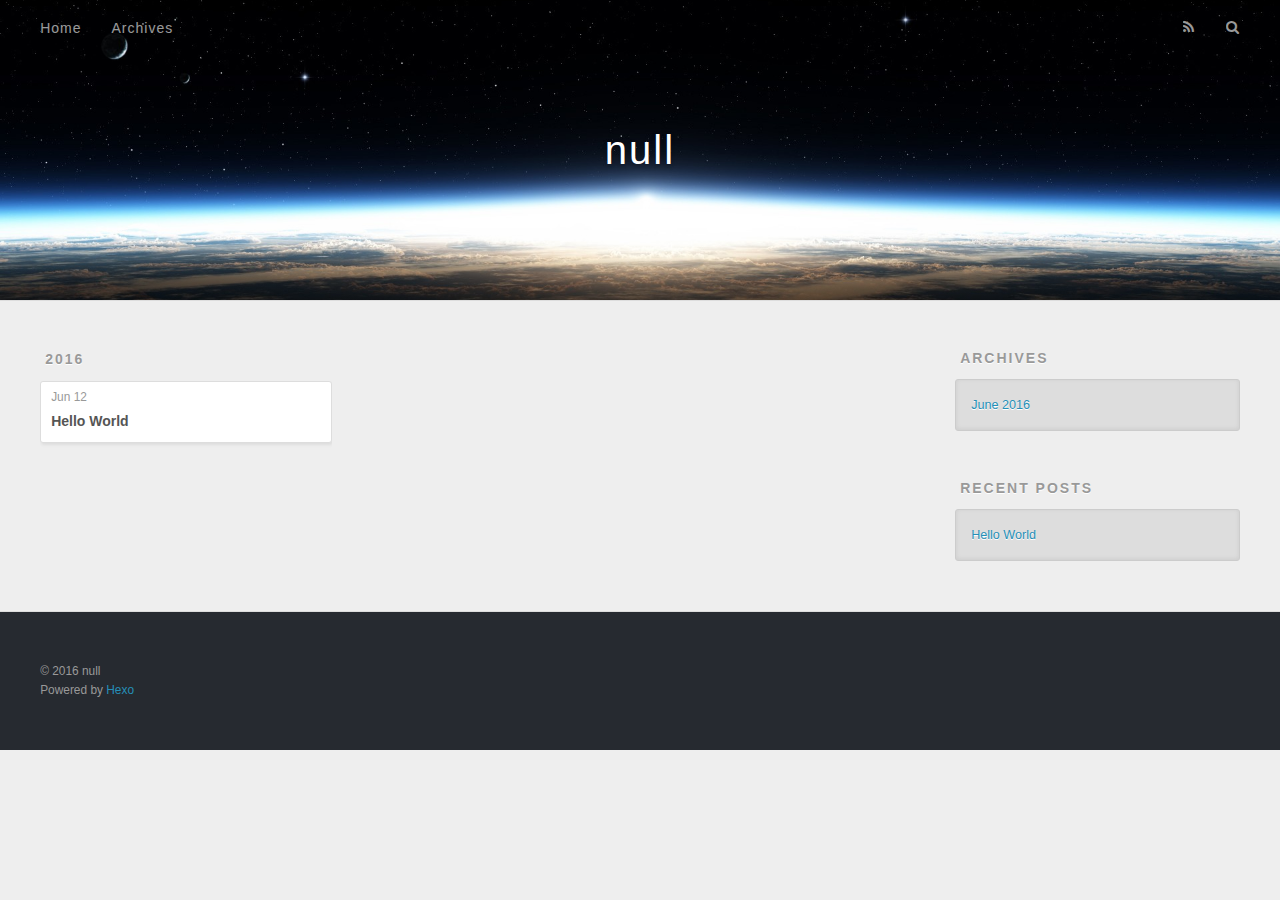
==== archives/index.html @ 7add610d "Site updated: 2016-06-12 22:07:04" ====
<!DOCTYPE html>
<html>
<head>
  <meta charset="utf-8">
  
  <title>Archives | null</title>
  <meta name="viewport" content="width=device-width, initial-scale=1, maximum-scale=1">
  <meta name="description">
<meta property="og:type" content="website">
<meta property="og:title">
<meta property="og:url" content="http://yoursite.com/archives/index.html">
<meta property="og:site_name">
<meta property="og:description">
<meta name="twitter:card" content="summary">
<meta name="twitter:title">
<meta name="twitter:description">
  
    <link rel="alternate" href="/atom.xml" title="null" type="application/atom+xml">
  
  
    <link rel="icon" href="/favicon.png">
  
  
    <link href="//fonts.googleapis.com/css?family=Source+Code+Pro" rel="stylesheet" type="text/css">
  
  <link rel="stylesheet" href="/css/style.css">
  

</head>

<body>
  <div id="container">
    <div id="wrap">
      <header id="header">
  <div id="banner"></div>
  <div id="header-outer" class="outer">
    <div id="header-title" class="inner">
      <h1 id="logo-wrap">
        <a href="/" id="logo">null</a>
      </h1>
      
    </div>
    <div id="header-inner" class="inner">
      <nav id="main-nav">
        <a id="main-nav-toggle" class="nav-icon"></a>
        
          <a class="main-nav-link" href="/">Home</a>
        
          <a class="main-nav-link" href="/archives">Archives</a>
        
      </nav>
      <nav id="sub-nav">
        
          <a id="nav-rss-link" class="nav-icon" href="/atom.xml" title="RSS Feed"></a>
        
        <a id="nav-search-btn" class="nav-icon" title="Search"></a>
      </nav>
      <div id="search-form-wrap">
        <form action="//google.com/search" method="get" accept-charset="UTF-8" class="search-form"><input type="search" name="q" results="0" class="search-form-input" placeholder="Search"><button type="submit" class="search-form-submit">&#xF002;</button><input type="hidden" name="sitesearch" value="http://yoursite.com"></form>
      </div>
    </div>
  </div>
</header>
      <div class="outer">
        <section id="main">
  
  
    
    
      
      
      <section class="archives-wrap">
        <div class="archive-year-wrap">
          <a href="/archives/2016" class="archive-year">2016</a>
        </div>
        <div class="archives">
    
    <article class="archive-article archive-type-post">
  <div class="archive-article-inner">
    <header class="archive-article-header">
      <a href="/2016/06/12/hello-world/" class="archive-article-date">
  <time datetime="2016-06-12T13:54:44.444Z" itemprop="datePublished">Jun 12</time>
</a>
      
  
    <h1 itemprop="name">
      <a class="archive-article-title" href="/2016/06/12/hello-world/">Hello World</a>
    </h1>
  

    </header>
  </div>
</article>
  
  
    </div></section>
  

</section>
        
          <aside id="sidebar">
  
    

  
    

  
    
  
    
  <div class="widget-wrap">
    <h3 class="widget-title">Archives</h3>
    <div class="widget">
      <ul class="archive-list"><li class="archive-list-item"><a class="archive-list-link" href="/archives/2016/06/">June 2016</a></li></ul>
    </div>
  </div>


  
    
  <div class="widget-wrap">
    <h3 class="widget-title">Recent Posts</h3>
    <div class="widget">
      <ul>
        
          <li>
            <a href="/2016/06/12/hello-world/">Hello World</a>
          </li>
        
      </ul>
    </div>
  </div>

  
</aside>
        
      </div>
      <footer id="footer">
  
  <div class="outer">
    <div id="footer-info" class="inner">
      &copy; 2016 null<br>
      Powered by <a href="http://hexo.io/" target="_blank">Hexo</a>
    </div>
  </div>
</footer>
    </div>
    <nav id="mobile-nav">
  
    <a href="/" class="mobile-nav-link">Home</a>
  
    <a href="/archives" class="mobile-nav-link">Archives</a>
  
</nav>
    

<script src="//ajax.googleapis.com/ajax/libs/jquery/2.0.3/jquery.min.js"></script>


  <link rel="stylesheet" href="/fancybox/jquery.fancybox.css">
  <script src="/fancybox/jquery.fancybox.pack.js"></script>


<script src="/js/script.js"></script>

  </div>
</body>
</html>
---- css/style.css ----
body {
  width: 100%;
}
body:before,
body:after {
  content: "";
  display: table;
}
body:after {
  clear: both;
}
html,
body,
div,
span,
applet,
object,
iframe,
h1,
h2,
h3,
h4,
h5,
h6,
p,
blockquote,
pre,
a,
abbr,
acronym,
address,
big,
cite,
code,
del,
dfn,
em,
img,
ins,
kbd,
q,
s,
samp,
small,
strike,
strong,
sub,
sup,
tt,
var,
dl,
dt,
dd,
ol,
ul,
li,
fieldset,
form,
label,
legend,
table,
caption,
tbody,
tfoot,
thead,
tr,
th,
td {
  margin: 0;
  padding: 0;
  border: 0;
  outline: 0;
  font-weight: inherit;
  font-style: inherit;
  font-family: inherit;
  font-size: 100%;
  vertical-align: baseline;
}
body {
  line-height: 1;
  color: #000;
  background: #fff;
}
ol,
ul {
  list-style: none;
}
table {
  border-collapse: separate;
  border-spacing: 0;
  vertical-align: middle;
}
caption,
th,
td {
  text-align: left;
  font-weight: normal;
  vertical-align: middle;
}
a img {
  border: none;
}
input,
button {
  margin: 0;
  padding: 0;
}
input::-moz-focus-inner,
button::-moz-focus-inner {
  border: 0;
  padding: 0;
}
@font-face {
  font-family: FontAwesome;
  font-style: normal;
  font-weight: normal;
  src: url("fonts/fontawesome-webfont.eot?v=#4.0.3");
  src: url("fonts/fontawesome-webfont.eot?#iefix&v=#4.0.3") format("embedded-opentype"), url("fonts/fontawesome-webfont.woff?v=#4.0.3") format("woff"), url("fonts/fontawesome-webfont.ttf?v=#4.0.3") format("truetype"), url("fonts/fontawesome-webfont.svg#fontawesomeregular?v=#4.0.3") format("svg");
}
html,
body,
#container {
  height: 100%;
}
body {
  background: #eee;
  font: 14px "Helvetica Neue", Helvetica, Arial, sans-serif;
  -webkit-text-size-adjust: 100%;
}
.outer {
  max-width: 1220px;
  margin: 0 auto;
  padding: 0 20px;
}
.outer:before,
.outer:after {
  content: "";
  display: table;
}
.outer:after {
  clear: both;
}
.inner {
  display: inline;
  float: left;
  width: 98.33333333333333%;
  margin: 0 0.833333333333333%;
}
.left,
.alignleft {
  float: left;
}
.right,
.alignright {
  float: right;
}
.clear {
  clear: both;
}
#container {
  position: relative;
}
.mobile-nav-on {
  overflow: hidden;
}
#wrap {
  height: 100%;
  width: 100%;
  position: absolute;
  top: 0;
  left: 0;
  -webkit-transition: 0.2s ease-out;
  -moz-transition: 0.2s ease-out;
  -ms-transition: 0.2s ease-out;
  transition: 0.2s ease-out;
  z-index: 1;
  background: #eee;
}
.mobile-nav-on #wrap {
  left: 280px;
}
@media screen and (min-width: 768px) {
  #main {
    display: inline;
    float: left;
    width: 73.33333333333333%;
    margin: 0 0.833333333333333%;
  }
}
.article-date,
.article-category-link,
.archive-year,
.widget-title {
  text-decoration: none;
  text-transform: uppercase;
  letter-spacing: 2px;
  color: #999;
  margin-bottom: 1em;
  margin-left: 5px;
  line-height: 1em;
  text-shadow: 0 1px #fff;
  font-weight: bold;
}
.article-inner,
.archive-article-inner {
  background: #fff;
  -webkit-box-shadow: 1px 2px 3px #ddd;
  box-shadow: 1px 2px 3px #ddd;
  border: 1px solid #ddd;
  -webkit-border-radius: 3px;
  border-radius: 3px;
}
.article-entry h1,
.widget h1 {
  font-size: 2em;
}
.article-entry h2,
.widget h2 {
  font-size: 1.5em;
}
.article-entry h3,
.widget h3 {
  font-size: 1.3em;
}
.article-entry h4,
.widget h4 {
  font-size: 1.2em;
}
.article-entry h5,
.widget h5 {
  font-size: 1em;
}
.article-entry h6,
.widget h6 {
  font-size: 1em;
  color: #999;
}
.article-entry hr,
.widget hr {
  border: 1px dashed #ddd;
}
.article-entry strong,
.widget strong {
  font-weight: bold;
}
.article-entry em,
.widget em,
.article-entry cite,
.widget cite {
  font-style: italic;
}
.article-entry sup,
.widget sup,
.article-entry sub,
.widget sub {
  font-size: 0.75em;
  line-height: 0;
  position: relative;
  vertical-align: baseline;
}
.article-entry sup,
.widget sup {
  top: -0.5em;
}
.article-entry sub,
.widget sub {
  bottom: -0.2em;
}
.article-entry small,
.widget small {
  font-size: 0.85em;
}
.article-entry acronym,
.widget acronym,
.article-entry abbr,
.widget abbr {
  border-bottom: 1px dotted;
}
.article-entry ul,
.widget ul,
.article-entry ol,
.widget ol,
.article-entry dl,
.widget dl {
  margin: 0 20px;
  line-height: 1.6em;
}
.article-entry ul ul,
.widget ul ul,
.article-entry ol ul,
.widget ol ul,
.article-entry ul ol,
.widget ul ol,
.article-entry ol ol,
.widget ol ol {
  margin-top: 0;
  margin-bottom: 0;
}
.article-entry ul,
.widget ul {
  list-style: disc;
}
.article-entry ol,
.widget ol {
  list-style: decimal;
}
.article-entry dt,
.widget dt {
  font-weight: bold;
}
#header {
  height: 300px;
  position: relative;
  border-bottom: 1px solid #ddd;
}
#header:before,
#header:after {
  content: "";
  position: absolute;
  left: 0;
  right: 0;
  height: 40px;
}
#header:before {
  top: 0;
  background: -webkit-linear-gradient(rgba(0,0,0,0.2), transparent);
  background: -moz-linear-gradient(rgba(0,0,0,0.2), transparent);
  background: -ms-linear-gradient(rgba(0,0,0,0.2), transparent);
  background: linear-gradient(rgba(0,0,0,0.2), transparent);
}
#header:after {
  bottom: 0;
  background: -webkit-linear-gradient(transparent, rgba(0,0,0,0.2));
  background: -moz-linear-gradient(transparent, rgba(0,0,0,0.2));
  background: -ms-linear-gradient(transparent, rgba(0,0,0,0.2));
  background: linear-gradient(transparent, rgba(0,0,0,0.2));
}
#header-outer {
  height: 100%;
  position: relative;
}
#header-inner {
  position: relative;
  overflow: hidden;
}
#banner {
  position: absolute;
  top: 0;
  left: 0;
  width: 100%;
  height: 100%;
  background: url("images/banner.jpg") center #000;
  -webkit-background-size: cover;
  -moz-background-size: cover;
  background-size: cover;
  z-index: -1;
}
#header-title {
  text-align: center;
  height: 40px;
  position: absolute;
  top: 50%;
  left: 0;
  margin-top: -20px;
}
#logo,
#subtitle {
  text-decoration: none;
  color: #fff;
  font-weight: 300;
  text-shadow: 0 1px 4px rgba(0,0,0,0.3);
}
#logo {
  font-size: 40px;
  line-height: 40px;
  letter-spacing: 2px;
}
#subtitle {
  font-size: 16px;
  line-height: 16px;
  letter-spacing: 1px;
}
#subtitle-wrap {
  margin-top: 16px;
}
#main-nav {
  float: left;
  margin-left: -15px;
}
.nav-icon,
.main-nav-link {
  float: left;
  color: #fff;
  opacity: 0.6;
  text-decoration: none;
  text-shadow: 0 1px rgba(0,0,0,0.2);
  -webkit-transition: opacity 0.2s;
  -moz-transition: opacity 0.2s;
  -ms-transition: opacity 0.2s;
  transition: opacity 0.2s;
  display: block;
  padding: 20px 15px;
}
.nav-icon:hover,
.main-nav-link:hover {
  opacity: 1;
}
.nav-icon {
  font-family: FontAwesome;
  text-align: center;
  font-size: 14px;
  width: 14px;
  height: 14px;
  padding: 20px 15px;
  position: relative;
  cursor: pointer;
}
.main-nav-link {
  font-weight: 300;
  letter-spacing: 1px;
}
@media screen and (max-width: 479px) {
  .main-nav-link {
    display: none;
  }
}
#main-nav-toggle {
  display: none;
}
#main-nav-toggle:before {
  content: "\f0c9";
}
@media screen and (max-width: 479px) {
  #main-nav-toggle {
    display: block;
  }
}
#sub-nav {
  float: right;
  margin-right: -15px;
}
#nav-rss-link:before {
  content: "\f09e";
}
#nav-search-btn:before {
  content: "\f002";
}
#search-form-wrap {
  position: absolute;
  top: 15px;
  width: 150px;
  height: 30px;
  right: -150px;
  opacity: 0;
  -webkit-transition: 0.2s ease-out;
  -moz-transition: 0.2s ease-out;
  -ms-transition: 0.2s ease-out;
  transition: 0.2s ease-out;
}
#search-form-wrap.on {
  opacity: 1;
  right: 0;
}
@media screen and (max-width: 479px) {
  #search-form-wrap {
    width: 100%;
    right: -100%;
  }
}
.search-form {
  position: absolute;
  top: 0;
  left: 0;
  right: 0;
  background: #fff;
  padding: 5px 15px;
  -webkit-border-radius: 15px;
  border-radius: 15px;
  -webkit-box-shadow: 0 0 10px rgba(0,0,0,0.3);
  box-shadow: 0 0 10px rgba(0,0,0,0.3);
}
.search-form-input {
  border: none;
  background: none;
  color: #555;
  width: 100%;
  font: 13px "Helvetica Neue", Helvetica, Arial, sans-serif;
  outline: none;
}
.search-form-input::-webkit-search-results-decoration,
.search-form-input::-webkit-search-cancel-button {
  -webkit-appearance: none;
}
.search-form-submit {
  position: absolute;
  top: 50%;
  right: 10px;
  margin-top: -7px;
  font: 13px FontAwesome;
  border: none;
  background: none;
  color: #bbb;
  cursor: pointer;
}
.search-form-submit:hover,
.search-form-submit:focus {
  color: #777;
}
.article {
  margin: 50px 0;
}
.article-inner {
  overflow: hidden;
}
.article-meta:before,
.article-meta:after {
  content: "";
  display: table;
}
.article-meta:after {
  clear: both;
}
.article-date {
  float: left;
}
.article-category {
  float: left;
  line-height: 1em;
  color: #ccc;
  text-shadow: 0 1px #fff;
  margin-left: 8px;
}
.article-category:before {
  content: "\2022";
}
.article-category-link {
  margin: 0 12px 1em;
}
.article-header {
  padding: 20px 20px 0;
}
.article-title {
  text-decoration: none;
  font-size: 2em;
  font-weight: bold;
  color: #555;
  line-height: 1.1em;
  -webkit-transition: color 0.2s;
  -moz-transition: color 0.2s;
  -ms-transition: color 0.2s;
  transition: color 0.2s;
}
a.article-title:hover {
  color: #258fb8;
}
.article-entry {
  color: #555;
  padding: 0 20px;
}
.article-entry:before,
.article-entry:after {
  content: "";
  display: table;
}
.article-entry:after {
  clear: both;
}
.article-entry p,
.article-entry table {
  line-height: 1.6em;
  margin: 1.6em 0;
}
.article-entry h1,
.article-entry h2,
.article-entry h3,
.article-entry h4,
.article-entry h5,
.article-entry h6 {
  font-weight: bold;
}
.article-entry h1,
.article-entry h2,
.article-entry h3,
.article-entry h4,
.article-entry h5,
.article-entry h6 {
  line-height: 1.1em;
  margin: 1.1em 0;
}
.article-entry a {
  color: #258fb8;
  text-decoration: none;
}
.article-entry a:hover {
  text-decoration: underline;
}
.article-entry ul,
.article-entry ol,
.article-entry dl {
  margin-top: 1.6em;
  margin-bottom: 1.6em;
}
.article-entry img,
.article-entry video {
  max-width: 100%;
  height: auto;
  display: block;
  margin: auto;
}
.article-entry iframe {
  border: none;
}
.article-entry table {
  width: 100%;
  border-collapse: collapse;
  border-spacing: 0;
}
.article-entry th {
  font-weight: bold;
  border-bottom: 3px solid #ddd;
  padding-bottom: 0.5em;
}
.article-entry td {
  border-bottom: 1px solid #ddd;
  padding: 10px 0;
}
.article-entry blockquote {
  font-family: Georgia, "Times New Roman", serif;
  font-size: 1.4em;
  margin: 1.6em 20px;
  text-align: center;
}
.article-entry blockquote footer {
  font-size: 14px;
  margin: 1.6em 0;
  font-family: "Helvetica Neue", Helvetica, Arial, sans-serif;
}
.article-entry blockquote footer cite:before {
  content: "—";
  padding: 0 0.5em;
}
.article-entry .pullquote {
  text-align: left;
  width: 45%;
  margin: 0;
}
.article-entry .pullquote.left {
  margin-left: 0.5em;
  margin-right: 1em;
}
.article-entry .pullquote.right {
  margin-right: 0.5em;
  margin-left: 1em;
}
.article-entry .caption {
  color: #999;
  display: block;
  font-size: 0.9em;
  margin-top: 0.5em;
  position: relative;
  text-align: center;
}
.article-entry .video-container {
  position: relative;
  padding-top: 56.25%;
  height: 0;
  overflow: hidden;
}
.article-entry .video-container iframe,
.article-entry .video-container object,
.article-entry .video-container embed {
  position: absolute;
  top: 0;
  left: 0;
  width: 100%;
  height: 100%;
  margin-top: 0;
}
.article-more-link a {
  display: inline-block;
  line-height: 1em;
  padding: 6px 15px;
  -webkit-border-radius: 15px;
  border-radius: 15px;
  background: #eee;
  color: #999;
  text-shadow: 0 1px #fff;
  text-decoration: none;
}
.article-more-link a:hover {
  background: #258fb8;
  color: #fff;
  text-decoration: none;
  text-shadow: 0 1px #1e7293;
}
.article-footer {
  font-size: 0.85em;
  line-height: 1.6em;
  border-top: 1px solid #ddd;
  padding-top: 1.6em;
  margin: 0 20px 20px;
}
.article-footer:before,
.article-footer:after {
  content: "";
  display: table;
}
.article-footer:after {
  clear: both;
}
.article-footer a {
  color: #999;
  text-decoration: none;
}
.article-footer a:hover {
  color: #555;
}
.article-tag-list-item {
  float: left;
  margin-right: 10px;
}
.article-tag-list-link:before {
  content: "#";
}
.article-comment-link {
  float: right;
}
.article-comment-link:before {
  content: "\f075";
  font-family: FontAwesome;
  padding-right: 8px;
}
.article-share-link {
  cursor: pointer;
  float: right;
  margin-left: 20px;
}
.article-share-link:before {
  content: "\f064";
  font-family: FontAwesome;
  padding-right: 6px;
}
#article-nav {
  position: relative;
}
#article-nav:before,
#article-nav:after {
  content: "";
  display: table;
}
#article-nav:after {
  clear: both;
}
@media screen and (min-width: 768px) {
  #article-nav {
    margin: 50px 0;
  }
  #article-nav:before {
    width: 8px;
    height: 8px;
    position: absolute;
    top: 50%;
    left: 50%;
    margin-top: -4px;
    margin-left: -4px;
    content: "";
    -webkit-border-radius: 50%;
    border-radius: 50%;
    background: #ddd;
    -webkit-box-shadow: 0 1px 2px #fff;
    box-shadow: 0 1px 2px #fff;
  }
}
.article-nav-link-wrap {
  text-decoration: none;
  text-shadow: 0 1px #fff;
  color: #999;
  -webkit-box-sizing: border-box;
  -moz-box-sizing: border-box;
  box-sizing: border-box;
  margin-top: 50px;
  text-align: center;
  display: block;
}
.article-nav-link-wrap:hover {
  color: #555;
}
@media screen and (min-width: 768px) {
  .article-nav-link-wrap {
    width: 50%;
    margin-top: 0;
  }
}
@media screen and (min-width: 768px) {
  #article-nav-newer {
    float: left;
    text-align: right;
    padding-right: 20px;
  }
}
@media screen and (min-width: 768px) {
  #article-nav-older {
    float: right;
    text-align: left;
    padding-left: 20px;
  }
}
.article-nav-caption {
  text-transform: uppercase;
  letter-spacing: 2px;
  color: #ddd;
  line-height: 1em;
  font-weight: bold;
}
#article-nav-newer .article-nav-caption {
  margin-right: -2px;
}
.article-nav-title {
  font-size: 0.85em;
  line-height: 1.6em;
  margin-top: 0.5em;
}
.article-share-box {
  position: absolute;
  display: none;
  background: #fff;
  -webkit-box-shadow: 1px 2px 10px rgba(0,0,0,0.2);
  box-shadow: 1px 2px 10px rgba(0,0,0,0.2);
  -webkit-border-radius: 3px;
  border-radius: 3px;
  margin-left: -145px;
  overflow: hidden;
  z-index: 1;
}
.article-share-box.on {
  display: block;
}
.article-share-input {
  width: 100%;
  background: none;
  -webkit-box-sizing: border-box;
  -moz-box-sizing: border-box;
  box-sizing: border-box;
  font: 14px "Helvetica Neue", Helvetica, Arial, sans-serif;
  padding: 0 15px;
  color: #555;
  outline: none;
  border: 1px solid #ddd;
  -webkit-border-radius: 3px 3px 0 0;
  border-radius: 3px 3px 0 0;
  height: 36px;
  line-height: 36px;
}
.article-share-links {
  background: #eee;
}
.article-share-links:before,
.article-share-links:after {
  content: "";
  display: table;
}
.article-share-links:after {
  clear: both;
}
.article-share-twitter,
.article-share-facebook,
.article-share-pinterest,
.article-share-google {
  width: 50px;
  height: 36px;
  display: block;
  float: left;
  position: relative;
  color: #999;
  text-shadow: 0 1px #fff;
}
.article-share-twitter:before,
.article-share-facebook:before,
.article-share-pinterest:before,
.article-share-google:before {
  font-size: 20px;
  font-family: FontAwesome;
  width: 20px;
  height: 20px;
  position: absolute;
  top: 50%;
  left: 50%;
  margin-top: -10px;
  margin-left: -10px;
  text-align: center;
}
.article-share-twitter:hover,
.article-share-facebook:hover,
.article-share-pinterest:hover,
.article-share-google:hover {
  color: #fff;
}
.article-share-twitter:before {
  content: "\f099";
}
.article-share-twitter:hover {
  background: #00aced;
  text-shadow: 0 1px #008abe;
}
.article-share-facebook:before {
  content: "\f09a";
}
.article-share-facebook:hover {
  background: #3b5998;
  text-shadow: 0 1px #2f477a;
}
.article-share-pinterest:before {
  content: "\f0d2";
}
.article-share-pinterest:hover {
  background: #cb2027;
  text-shadow: 0 1px #a21a1f;
}
.article-share-google:before {
  content: "\f0d5";
}
.article-share-google:hover {
  background: #dd4b39;
  text-shadow: 0 1px #be3221;
}
.article-gallery {
  background: #000;
  position: relative;
}
.article-gallery-photos {
  position: relative;
  overflow: hidden;
}
.article-gallery-img {
  display: none;
  max-width: 100%;
}
.article-gallery-img:first-child {
  display: block;
}
.article-gallery-img.loaded {
  position: absolute;
  display: block;
}
.article-gallery-img img {
  display: block;
  max-width: 100%;
  margin: 0 auto;
}
#comments {
  background: #fff;
  -webkit-box-shadow: 1px 2px 3px #ddd;
  box-shadow: 1px 2px 3px #ddd;
  padding: 20px;
  border: 1px solid #ddd;
  -webkit-border-radius: 3px;
  border-radius: 3px;
  margin: 50px 0;
}
#comments a {
  color: #258fb8;
}
.archives-wrap {
  margin: 50px 0;
}
.archives:before,
.archives:after {
  content: "";
  display: table;
}
.archives:after {
  clear: both;
}
.archive-year-wrap {
  margin-bottom: 1em;
}
.archives {
  -webkit-column-gap: 10px;
  -moz-column-gap: 10px;
  column-gap: 10px;
}
@media screen and (min-width: 480px) and (max-width: 767px) {
  .archives {
    -webkit-column-count: 2;
    -moz-column-count: 2;
    column-count: 2;
  }
}
@media screen and (min-width: 768px) {
  .archives {
    -webkit-column-count: 3;
    -moz-column-count: 3;
    column-count: 3;
  }
}
.archive-article {
  -webkit-column-break-inside: avoid;
  page-break-inside: avoid;
  overflow: hidden;
  break-inside: avoid-column;
}
.archive-article-inner {
  padding: 10px;
  margin-bottom: 15px;
}
.archive-article-title {
  text-decoration: none;
  font-weight: bold;
  color: #555;
  -webkit-transition: color 0.2s;
  -moz-transition: color 0.2s;
  -ms-transition: color 0.2s;
  transition: color 0.2s;
  line-height: 1.6em;
}
.archive-article-title:hover {
  color: #258fb8;
}
.archive-article-footer {
  margin-top: 1em;
}
.archive-article-date {
  color: #999;
  text-decoration: none;
  font-size: 0.85em;
  line-height: 1em;
  margin-bottom: 0.5em;
  display: block;
}
#page-nav {
  margin: 50px auto;
  background: #fff;
  -webkit-box-shadow: 1px 2px 3px #ddd;
  box-shadow: 1px 2px 3px #ddd;
  border: 1px solid #ddd;
  -webkit-border-radius: 3px;
  border-radius: 3px;
  text-align: center;
  color: #999;
  overflow: hidden;
}
#page-nav:before,
#page-nav:after {
  content: "";
  display: table;
}
#page-nav:after {
  clear: both;
}
#page-nav a,
#page-nav span {
  padding: 10px 20px;
  line-height: 1;
  height: 2ex;
}
#page-nav a {
  color: #999;
  text-decoration: none;
}
#page-nav a:hover {
  background: #999;
  color: #fff;
}
#page-nav .prev {
  float: left;
}
#page-nav .next {
  float: right;
}
#page-nav .page-number {
  display: inline-block;
}
@media screen and (max-width: 479px) {
  #page-nav .page-number {
    display: none;
  }
}
#page-nav .current {
  color: #555;
  font-weight: bold;
}
#page-nav .space {
  color: #ddd;
}
#footer {
  background: #262a30;
  padding: 50px 0;
  border-top: 1px solid #ddd;
  color: #999;
}
#footer a {
  color: #258fb8;
  text-decoration: none;
}
#footer a:hover {
  text-decoration: underline;
}
#footer-info {
  line-height: 1.6em;
  font-size: 0.85em;
}
.article-entry pre,
.article-entry .highlight {
  background: #2d2d2d;
  margin: 0 -20px;
  padding: 15px 20px;
  border-style: solid;
  border-color: #ddd;
  border-width: 1px 0;
  overflow: auto;
  color: #ccc;
  line-height: 22.400000000000002px;
}
.article-entry .highlight .gutter pre,
.article-entry .gist .gist-file .gist-data .line-numbers {
  color: #666;
  font-size: 0.85em;
}
.article-entry pre,
.article-entry code {
  font-family: "Source Code Pro", Consolas, Monaco, Menlo, Consolas, monospace;
}
.article-entry code {
  background: #eee;
  text-shadow: 0 1px #fff;
  padding: 0 0.3em;
}
.article-entry pre code {
  background: none;
  text-shadow: none;
  padding: 0;
}
.article-entry .highlight pre {
  border: none;
  margin: 0;
  padding: 0;
}
.article-entry .highlight table {
  margin: 0;
  width: auto;
}
.article-entry .highlight td {
  border: none;
  padding: 0;
}
.article-entry .highlight figcaption {
  font-size: 0.85em;
  color: #999;
  line-height: 1em;
  margin-bottom: 1em;
}
.article-entry .highlight figcaption:before,
.article-entry .highlight figcaption:after {
  content: "";
  display: table;
}
.article-entry .highlight figcaption:after {
  clear: both;
}
.article-entry .highlight figcaption a {
  float: right;
}
.article-entry .highlight .gutter pre {
  text-align: right;
  padding-right: 20px;
}
.article-entry .highlight .line {
  height: 22.400000000000002px;
}
.article-entry .gist {
  margin: 0 -20px;
  border-style: solid;
  border-color: #ddd;
  border-width: 1px 0;
  background: #2d2d2d;
  padding: 15px 20px 15px 0;
}
.article-entry .gist .gist-file {
  border: none;
  font-family: "Source Code Pro", Consolas, Monaco, Menlo, Consolas, monospace;
  margin: 0;
}
.article-entry .gist .gist-file .gist-data {
  background: none;
  border: none;
}
.article-entry .gist .gist-file .gist-data .line-numbers {
  background: none;
  border: none;
  padding: 0 20px 0 0;
}
.article-entry .gist .gist-file .gist-data .line-data {
  padding: 0 !important;
}
.article-entry .gist .gist-file .highlight {
  margin: 0;
  padding: 0;
  border: none;
}
.article-entry .gist .gist-file .gist-meta {
  background: #2d2d2d;
  color: #999;
  font: 0.85em "Helvetica Neue", Helvetica, Arial, sans-serif;
  text-shadow: 0 0;
  padding: 0;
  margin-top: 1em;
  margin-left: 20px;
}
.article-entry .gist .gist-file .gist-meta a {
  color: #258fb8;
  font-weight: normal;
}
.article-entry .gist .gist-file .gist-meta a:hover {
  text-decoration: underline;
}
pre .comment,
pre .title {
  color: #999;
}
pre .variable,
pre .attribute,
pre .tag,
pre .regexp,
pre .ruby .constant,
pre .xml .tag .title,
pre .xml .pi,
pre .xml .doctype,
pre .html .doctype,
pre .css .id,
pre .css .class,
pre .css .pseudo {
  color: #f2777a;
}
pre .number,
pre .preprocessor,
pre .built_in,
pre .literal,
pre .params,
pre .constant {
  color: #f99157;
}
pre .class,
pre .ruby .class .title,
pre .css .rules .attribute {
  color: #9c9;
}
pre .string,
pre .value,
pre .inheritance,
pre .header,
pre .ruby .symbol,
pre .xml .cdata {
  color: #9c9;
}
pre .css .hexcolor {
  color: #6cc;
}
pre .function,
pre .python .decorator,
pre .python .title,
pre .ruby .function .title,
pre .ruby .title .keyword,
pre .perl .sub,
pre .javascript .title,
pre .coffeescript .title {
  color: #69c;
}
pre .keyword,
pre .javascript .function {
  color: #c9c;
}
@media screen and (max-width: 479px) {
  #mobile-nav {
    position: absolute;
    top: 0;
    left: 0;
    width: 280px;
    height: 100%;
    background: #191919;
    border-right: 1px solid #fff;
  }
}
@media screen and (max-width: 479px) {
  .mobile-nav-link {
    display: block;
    color: #999;
    text-decoration: none;
    padding: 15px 20px;
    font-weight: bold;
  }
  .mobile-nav-link:hover {
    color: #fff;
  }
}
@media screen and (min-width: 768px) {
  #sidebar {
    display: inline;
    float: left;
    width: 23.333333333333332%;
    margin: 0 0.833333333333333%;
  }
}
.widget-wrap {
  margin: 50px 0;
}
.widget {
  color: #777;
  text-shadow: 0 1px #fff;
  background: #ddd;
  -webkit-box-shadow: 0 -1px 4px #ccc inset;
  box-shadow: 0 -1px 4px #ccc inset;
  border: 1px solid #ccc;
  padding: 15px;
  -webkit-border-radius: 3px;
  border-radius: 3px;
}
.widget a {
  color: #258fb8;
  text-decoration: none;
}
.widget a:hover {
  text-decoration: underline;
}
.widget ul ul,
.widget ol ul,
.widget dl ul,
.widget ul ol,
.widget ol ol,
.widget dl ol,
.widget ul dl,
.widget ol dl,
.widget dl dl {
  margin-left: 15px;
  list-style: disc;
}
.widget {
  line-height: 1.6em;
  word-wrap: break-word;
  font-size: 0.9em;
}
.widget ul,
.widget ol {
  list-style: none;
  margin: 0;
}
.widget ul ul,
.widget ol ul,
.widget ul ol,
.widget ol ol {
  margin: 0 20px;
}
.widget ul ul,
.widget ol ul {
  list-style: disc;
}
.widget ul ol,
.widget ol ol {
  list-style: decimal;
}
.category-list-count,
.tag-list-count,
.archive-list-count {
  padding-left: 5px;
  color: #999;
  font-size: 0.85em;
}
.category-list-count:before,
.tag-list-count:before,
.archive-list-count:before {
  content: "(";
}
.category-list-count:after,
.tag-list-count:after,
.archive-list-count:after {
  content: ")";
}
.tagcloud a {
  margin-right: 5px;
  display: inline-block;
}
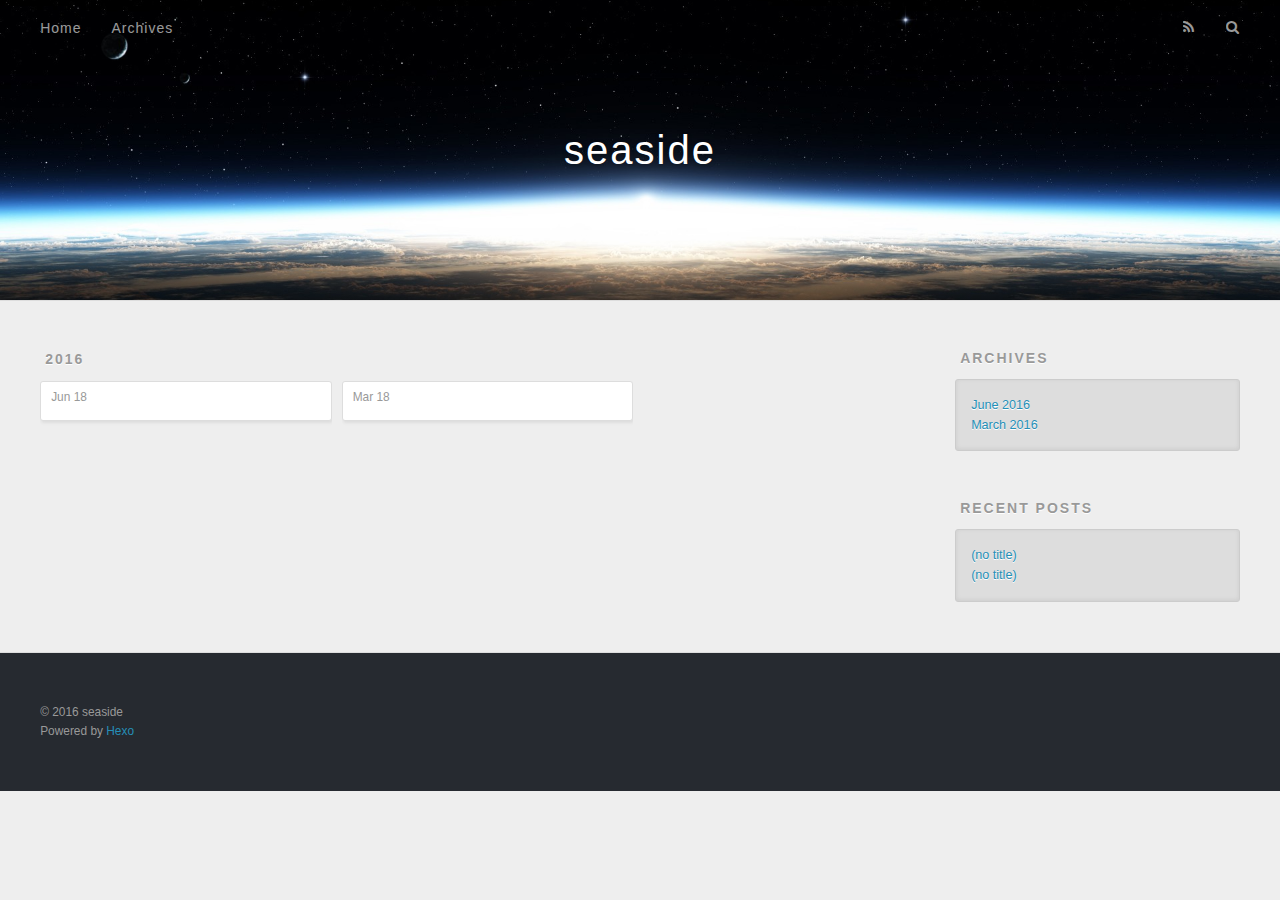
==== commit 820a6c91: "Site updated: 2016-06-18 19:48:52" ====
--- a/archives/index.html
+++ b/archives/index.html
@@ -3,19 +3,19 @@
 <head>
   <meta charset="utf-8">
   
-  <title>Archives | null</title>
+  <title>Archives | seaside</title>
   <meta name="viewport" content="width=device-width, initial-scale=1, maximum-scale=1">
   <meta name="description">
 <meta property="og:type" content="website">
-<meta property="og:title">
+<meta property="og:title" content="seaside">
 <meta property="og:url" content="http://yoursite.com/archives/index.html">
-<meta property="og:site_name">
+<meta property="og:site_name" content="seaside">
 <meta property="og:description">
 <meta name="twitter:card" content="summary">
-<meta name="twitter:title">
+<meta name="twitter:title" content="seaside">
 <meta name="twitter:description">
   
-    <link rel="alternate" href="/atom.xml" title="null" type="application/atom+xml">
+    <link rel="alternate" href="/atom.xml" title="seaside" type="application/atom+xml">
   
   
     <link rel="icon" href="/favicon.png">
@@ -36,7 +36,7 @@
   <div id="header-outer" class="outer">
     <div id="header-title" class="inner">
       <h1 id="logo-wrap">
-        <a href="/" id="logo">null</a>
+        <a href="/" id="logo">seaside</a>
       </h1>
       
     </div>
@@ -78,16 +78,23 @@
     <article class="archive-article archive-type-post">
   <div class="archive-article-inner">
     <header class="archive-article-header">
-      <a href="/2016/06/12/hello-world/" class="archive-article-date">
-  <time datetime="2016-06-12T13:54:44.444Z" itemprop="datePublished">Jun 12</time>
+      <a href="/2016/06/18/introduce/" class="archive-article-date">
+  <time datetime="2016-06-18T11:08:18.186Z" itemprop="datePublished">Jun 18</time>
 </a>
       
+    </header>
+  </div>
+</article>
   
-    <h1 itemprop="name">
-      <a class="archive-article-title" href="/2016/06/12/hello-world/">Hello World</a>
-    </h1>
-  
-
+    
+    
+    <article class="archive-article archive-type-post">
+  <div class="archive-article-inner">
+    <header class="archive-article-header">
+      <a href="/2016/03/18/findgl/" class="archive-article-date">
+  <time datetime="2016-03-18T06:54:05.000Z" itemprop="datePublished">Mar 18</time>
+</a>
+      
     </header>
   </div>
 </article>
@@ -112,7 +119,7 @@
   <div class="widget-wrap">
     <h3 class="widget-title">Archives</h3>
     <div class="widget">
-      <ul class="archive-list"><li class="archive-list-item"><a class="archive-list-link" href="/archives/2016/06/">June 2016</a></li></ul>
+      <ul class="archive-list"><li class="archive-list-item"><a class="archive-list-link" href="/archives/2016/06/">June 2016</a></li><li class="archive-list-item"><a class="archive-list-link" href="/archives/2016/03/">March 2016</a></li></ul>
     </div>
   </div>
 
@@ -125,7 +132,11 @@
       <ul>
         
           <li>
-            <a href="/2016/06/12/hello-world/">Hello World</a>
+            <a href="/2016/06/18/introduce/">(no title)</a>
+          </li>
+        
+          <li>
+            <a href="/2016/03/18/findgl/">(no title)</a>
           </li>
         
       </ul>
@@ -140,7 +151,7 @@
   
   <div class="outer">
     <div id="footer-info" class="inner">
-      &copy; 2016 null<br>
+      &copy; 2016 seaside<br>
       Powered by <a href="http://hexo.io/" target="_blank">Hexo</a>
     </div>
   </div>
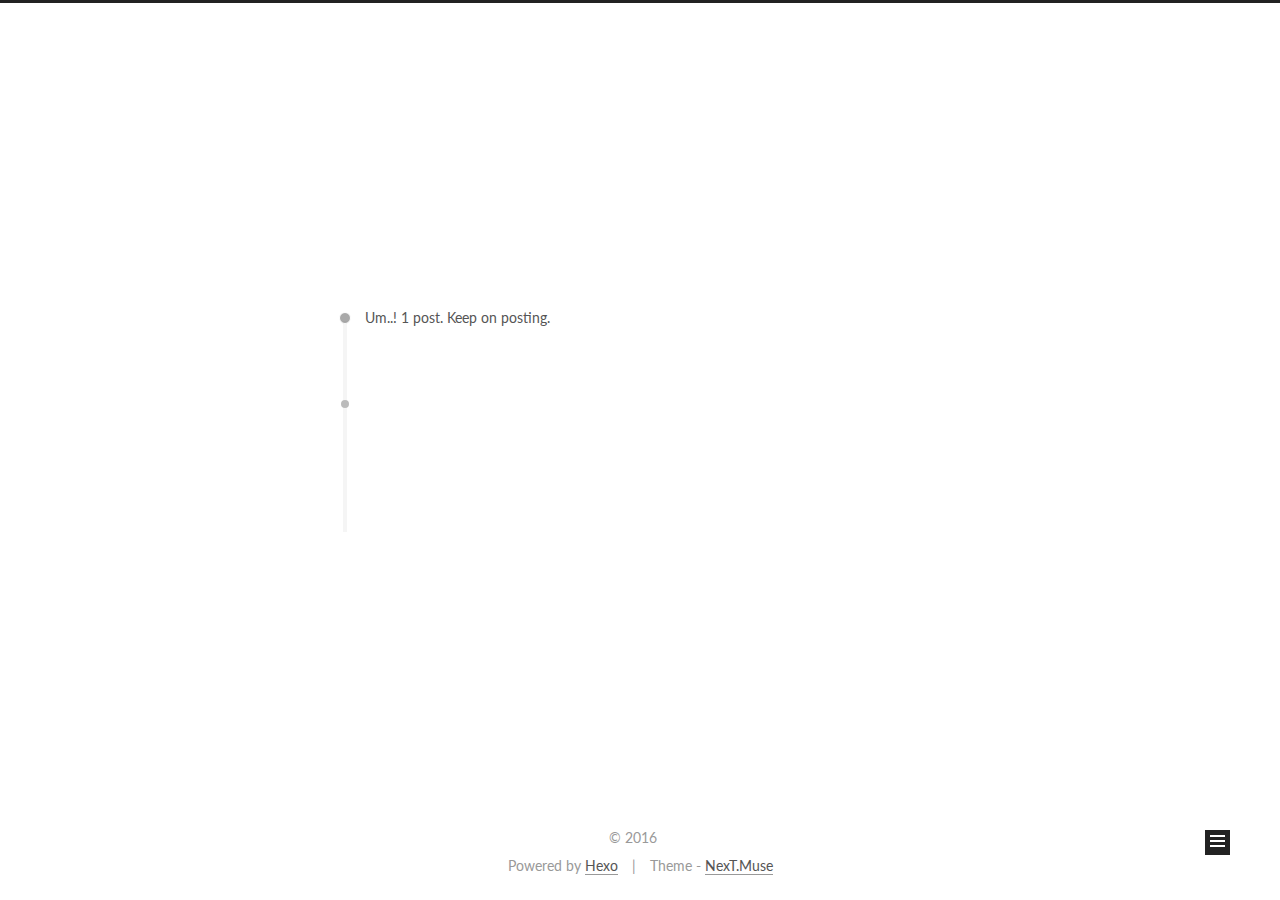
==== commit 50d6b0fc: "Site updated: 2016-06-18 21:55:12" ====
--- a/archives/index.html
+++ b/archives/index.html
@@ -1,11 +1,90 @@
-<!DOCTYPE html>
-<html>
+<!doctype html>
+
+
+
+  
+
+
+<html class="theme-next muse use-motion">
 <head>
-  <meta charset="utf-8">
-  
-  <title>Archives | seaside</title>
-  <meta name="viewport" content="width=device-width, initial-scale=1, maximum-scale=1">
-  <meta name="description">
+  <meta charset="UTF-8"/>
+<meta http-equiv="X-UA-Compatible" content="IE=edge,chrome=1" />
+<meta name="viewport" content="width=device-width, initial-scale=1, maximum-scale=1"/>
+
+
+
+<meta http-equiv="Cache-Control" content="no-transform" />
+<meta http-equiv="Cache-Control" content="no-siteapp" />
+
+
+
+
+
+
+
+
+
+
+
+
+  
+  
+  <link href="/vendors/fancybox/source/jquery.fancybox.css?v=2.1.5" rel="stylesheet" type="text/css" />
+
+
+
+
+  
+  
+  
+  
+
+  
+    
+    
+  
+
+  
+
+  
+
+  
+
+  
+
+  
+    
+    
+    <link href="//fonts.googleapis.com/css?family=Lato:300,300italic,400,400italic,700,700italic&subset=latin,latin-ext" rel="stylesheet" type="text/css">
+  
+
+
+
+
+
+
+<link href="/vendors/font-awesome/css/font-awesome.min.css?v=4.4.0" rel="stylesheet" type="text/css" />
+
+<link href="/css/main.css?v=5.0.1" rel="stylesheet" type="text/css" />
+
+
+  <meta name="keywords" content="Hexo, NexT" />
+
+
+
+
+
+
+
+
+  <link rel="shortcut icon" type="image/x-icon" href="/favicon.ico?v=5.0.1" />
+
+
+
+
+
+
+<meta name="description">
 <meta property="og:type" content="website">
 <meta property="og:title" content="seaside">
 <meta property="og:url" content="http://yoursite.com/archives/index.html">
@@ -14,167 +93,370 @@
 <meta name="twitter:card" content="summary">
 <meta name="twitter:title" content="seaside">
 <meta name="twitter:description">
-  
-    <link rel="alternate" href="/atom.xml" title="seaside" type="application/atom+xml">
-  
-  
-    <link rel="icon" href="/favicon.png">
-  
-  
-    <link href="//fonts.googleapis.com/css?family=Source+Code+Pro" rel="stylesheet" type="text/css">
-  
-  <link rel="stylesheet" href="/css/style.css">
-  
-
+
+
+
+<script type="text/javascript" id="hexo.configuration">
+  var NexT = window.NexT || {};
+  var CONFIG = {
+    scheme: 'Muse',
+    sidebar: {"position":"left","display":"post"},
+    fancybox: true,
+    motion: true,
+    duoshuo: {
+      userId: 0,
+      author: 'Author'
+    }
+  };
+</script>
+
+  <title> Archive | seaside </title>
 </head>
 
-<body>
-  <div id="container">
-    <div id="wrap">
-      <header id="header">
-  <div id="banner"></div>
-  <div id="header-outer" class="outer">
-    <div id="header-title" class="inner">
-      <h1 id="logo-wrap">
-        <a href="/" id="logo">seaside</a>
+<body itemscope itemtype="http://schema.org/WebPage" lang="en">
+
+  
+
+
+
+
+
+
+
+
+
+
+  
+  
+    
+  
+
+  <div class="container one-collumn sidebar-position-left  page-archive  ">
+    <div class="headband"></div>
+
+    <header id="header" class="header" itemscope itemtype="http://schema.org/WPHeader">
+      <div class="header-inner"><div class="site-meta ">
+  
+
+  <div class="custom-logo-site-title">
+    <a href="/"  class="brand" rel="start">
+      <span class="logo-line-before"><i></i></span>
+      <span class="site-title">seaside</span>
+      <span class="logo-line-after"><i></i></span>
+    </a>
+  </div>
+  <p class="site-subtitle"></p>
+</div>
+
+<div class="site-nav-toggle">
+  <button>
+    <span class="btn-bar"></span>
+    <span class="btn-bar"></span>
+    <span class="btn-bar"></span>
+  </button>
+</div>
+
+<nav class="site-nav">
+  
+
+  
+    <ul id="menu" class="menu">
+      
+        
+        <li class="menu-item menu-item-home">
+          <a href="/" rel="section">
+            
+              <i class="menu-item-icon fa fa-fw fa-home"></i> <br />
+            
+            Home
+          </a>
+        </li>
+      
+        
+        <li class="menu-item menu-item-archives">
+          <a href="/archives" rel="section">
+            
+              <i class="menu-item-icon fa fa-fw fa-archive"></i> <br />
+            
+            Archives
+          </a>
+        </li>
+      
+        
+        <li class="menu-item menu-item-tags">
+          <a href="/tags" rel="section">
+            
+              <i class="menu-item-icon fa fa-fw fa-tags"></i> <br />
+            
+            Tags
+          </a>
+        </li>
+      
+
+      
+    </ul>
+  
+
+  
+</nav>
+
+ </div>
+    </header>
+
+    <main id="main" class="main">
+      <div class="main-inner">
+        <div class="content-wrap">
+          <div id="content" class="content">
+            
+
+  <section id="posts" class="posts-collapse">
+    <span class="archive-move-on"></span>
+
+    <span class="archive-page-counter">
+      
+      
+      
+        
+      
+      Um..! 1 post. Keep on posting.
+    </span>
+
+    
+
+      
+      
+      
+
+      
+        
+        <div class="collection-title">
+          <h2 class="archive-year motion-element" id="archive-year-2016">2016</h2>
+        </div>
+      
+      
+
+      
+
+  <article class="post post-type-normal" itemscope itemtype="http://schema.org/Article">
+    <header class="post-header">
+
+      <h1 class="post-title">
+        
+            <a class="post-title-link" href="/2016/03/18/findgl/" itemprop="url">
+              
+                <span itemprop="name">Untitled</span>
+              
+            </a>
+        
       </h1>
-      
-    </div>
-    <div id="header-inner" class="inner">
-      <nav id="main-nav">
-        <a id="main-nav-toggle" class="nav-icon"></a>
-        
-          <a class="main-nav-link" href="/">Home</a>
-        
-          <a class="main-nav-link" href="/archives">Archives</a>
-        
-      </nav>
-      <nav id="sub-nav">
-        
-          <a id="nav-rss-link" class="nav-icon" href="/atom.xml" title="RSS Feed"></a>
-        
-        <a id="nav-search-btn" class="nav-icon" title="Search"></a>
-      </nav>
-      <div id="search-form-wrap">
-        <form action="//google.com/search" method="get" accept-charset="UTF-8" class="search-form"><input type="search" name="q" results="0" class="search-form-input" placeholder="Search"><button type="submit" class="search-form-submit">&#xF002;</button><input type="hidden" name="sitesearch" value="http://yoursite.com"></form>
+
+      <div class="post-meta">
+        <time class="post-time" itemprop="dateCreated"
+              datetime="2016-03-18T14:54:05+08:00"
+              content="2016-03-18" >
+          03-18
+        </time>
       </div>
+
+    </header>
+  </article>
+
+
+
+    
+
+  </section>
+
+  
+
+
+
+          </div>
+          
+
+
+          
+
+        </div>
+        
+          
+  
+  <div class="sidebar-toggle">
+    <div class="sidebar-toggle-line-wrap">
+      <span class="sidebar-toggle-line sidebar-toggle-line-first"></span>
+      <span class="sidebar-toggle-line sidebar-toggle-line-middle"></span>
+      <span class="sidebar-toggle-line sidebar-toggle-line-last"></span>
     </div>
   </div>
-</header>
-      <div class="outer">
-        <section id="main">
-  
-  
-    
-    
-      
-      
-      <section class="archives-wrap">
-        <div class="archive-year-wrap">
-          <a href="/archives/2016" class="archive-year">2016</a>
+
+  <aside id="sidebar" class="sidebar">
+    <div class="sidebar-inner">
+
+      
+
+      
+
+      <section class="site-overview sidebar-panel  sidebar-panel-active ">
+        <div class="site-author motion-element" itemprop="author" itemscope itemtype="http://schema.org/Person">
+          <img class="site-author-image" itemprop="image"
+               src="/images/avatar.gif"
+               alt="" />
+          <p class="site-author-name" itemprop="name"></p>
+          <p class="site-description motion-element" itemprop="description"></p>
         </div>
-        <div class="archives">
-    
-    <article class="archive-article archive-type-post">
-  <div class="archive-article-inner">
-    <header class="archive-article-header">
-      <a href="/2016/06/18/introduce/" class="archive-article-date">
-  <time datetime="2016-06-18T11:08:18.186Z" itemprop="datePublished">Jun 18</time>
-</a>
-      
-    </header>
-  </div>
-</article>
-  
-    
-    
-    <article class="archive-article archive-type-post">
-  <div class="archive-article-inner">
-    <header class="archive-article-header">
-      <a href="/2016/03/18/findgl/" class="archive-article-date">
-  <time datetime="2016-03-18T06:54:05.000Z" itemprop="datePublished">Mar 18</time>
-</a>
-      
-    </header>
-  </div>
-</article>
-  
-  
-    </div></section>
-  
-
-</section>
-        
-          <aside id="sidebar">
-  
-    
-
-  
-    
-
-  
-    
-  
-    
-  <div class="widget-wrap">
-    <h3 class="widget-title">Archives</h3>
-    <div class="widget">
-      <ul class="archive-list"><li class="archive-list-item"><a class="archive-list-link" href="/archives/2016/06/">June 2016</a></li><li class="archive-list-item"><a class="archive-list-link" href="/archives/2016/03/">March 2016</a></li></ul>
+        <nav class="site-state motion-element">
+          <div class="site-state-item site-state-posts">
+            <a href="/archives">
+              <span class="site-state-item-count">1</span>
+              <span class="site-state-item-name">posts</span>
+            </a>
+          </div>
+
+          
+
+          
+
+        </nav>
+
+        
+
+        <div class="links-of-author motion-element">
+          
+        </div>
+
+        
+        
+
+        
+        
+
+      </section>
+
+      
+
+    </div>
+  </aside>
+
+
+        
+      </div>
+    </main>
+
+    <footer id="footer" class="footer">
+      <div class="footer-inner">
+        <div class="copyright" >
+  
+  &copy; 
+  <span itemprop="copyrightYear">2016</span>
+  <span class="with-love">
+    <i class="fa fa-heart"></i>
+  </span>
+  <span class="author" itemprop="copyrightHolder"></span>
+</div>
+
+<div class="powered-by">
+  Powered by <a class="theme-link" href="http://hexo.io">Hexo</a>
+</div>
+
+<div class="theme-info">
+  Theme -
+  <a class="theme-link" href="https://github.com/iissnan/hexo-theme-next">
+    NexT.Muse
+  </a>
+</div>
+
+        
+
+        
+      </div>
+    </footer>
+
+    <div class="back-to-top">
+      <i class="fa fa-arrow-up"></i>
     </div>
   </div>
 
-
-  
-    
-  <div class="widget-wrap">
-    <h3 class="widget-title">Recent Posts</h3>
-    <div class="widget">
-      <ul>
-        
-          <li>
-            <a href="/2016/06/18/introduce/">(no title)</a>
-          </li>
-        
-          <li>
-            <a href="/2016/03/18/findgl/">(no title)</a>
-          </li>
-        
-      </ul>
-    </div>
-  </div>
-
-  
-</aside>
-        
-      </div>
-      <footer id="footer">
-  
-  <div class="outer">
-    <div id="footer-info" class="inner">
-      &copy; 2016 seaside<br>
-      Powered by <a href="http://hexo.io/" target="_blank">Hexo</a>
-    </div>
-  </div>
-</footer>
-    </div>
-    <nav id="mobile-nav">
-  
-    <a href="/" class="mobile-nav-link">Home</a>
-  
-    <a href="/archives" class="mobile-nav-link">Archives</a>
-  
-</nav>
-    
-
-<script src="//ajax.googleapis.com/ajax/libs/jquery/2.0.3/jquery.min.js"></script>
-
-
-  <link rel="stylesheet" href="/fancybox/jquery.fancybox.css">
-  <script src="/fancybox/jquery.fancybox.pack.js"></script>
-
-
-<script src="/js/script.js"></script>
-
-  </div>
+  
+
+<script type="text/javascript">
+  if (Object.prototype.toString.call(window.Promise) !== '[object Function]') {
+    window.Promise = null;
+  }
+</script>
+
+
+
+
+
+
+
+
+
+  
+
+
+
+  
+  <script type="text/javascript" src="/vendors/jquery/index.js?v=2.1.3"></script>
+
+  
+  <script type="text/javascript" src="/vendors/fastclick/lib/fastclick.min.js?v=1.0.6"></script>
+
+  
+  <script type="text/javascript" src="/vendors/jquery_lazyload/jquery.lazyload.js?v=1.9.7"></script>
+
+  
+  <script type="text/javascript" src="/vendors/velocity/velocity.min.js?v=1.2.1"></script>
+
+  
+  <script type="text/javascript" src="/vendors/velocity/velocity.ui.min.js?v=1.2.1"></script>
+
+  
+  <script type="text/javascript" src="/vendors/fancybox/source/jquery.fancybox.pack.js?v=2.1.5"></script>
+
+
+  
+
+
+  <script type="text/javascript" src="/js/src/utils.js?v=5.0.1"></script>
+
+  <script type="text/javascript" src="/js/src/motion.js?v=5.0.1"></script>
+
+
+
+  
+  
+
+  
+  
+    <script type="text/javascript" id="motion.page.archive">
+      $('.archive-year').velocity('transition.slideLeftIn');
+    </script>
+  
+
+
+  
+
+
+  <script type="text/javascript" src="/js/src/bootstrap.js?v=5.0.1"></script>
+
+
+
+  
+
+
+
+  
+
+
+
+  
+  
+  
+
+  
+
+  
+
 </body>
-</html>+</html>
--- a/css/main.css
+++ b/css/main.css
@@ -0,0 +1,2182 @@
+/* normalize.css v3.0.2 | MIT License | git.io/normalize */
+html {
+  font-family: sans-serif; /* 1 */
+  -ms-text-size-adjust: 100%; /* 2 */
+  -webkit-text-size-adjust: 100%; /* 2 */
+}
+body {
+  margin: 0;
+}
+article,
+aside,
+details,
+figcaption,
+figure,
+footer,
+header,
+hgroup,
+main,
+menu,
+nav,
+section,
+summary {
+  display: block;
+}
+audio,
+canvas,
+progress,
+video {
+  display: inline-block; /* 1 */
+  vertical-align: baseline; /* 2 */
+}
+audio:not([controls]) {
+  display: none;
+  height: 0;
+}
+[hidden],
+template {
+  display: none;
+}
+a {
+  background-color: transparent;
+}
+a:active,
+a:hover {
+  outline: 0;
+}
+abbr[title] {
+  border-bottom: 1px dotted;
+}
+b,
+strong {
+  font-weight: bold;
+}
+dfn {
+  font-style: italic;
+}
+h1 {
+  font-size: 2em;
+  margin: 0.67em 0;
+}
+mark {
+  background: #ff0;
+  color: #000;
+}
+small {
+  font-size: 80%;
+}
+sub,
+sup {
+  font-size: 75%;
+  line-height: 0;
+  position: relative;
+  vertical-align: baseline;
+}
+sup {
+  top: -0.5em;
+}
+sub {
+  bottom: -0.25em;
+}
+img {
+  border: 0;
+}
+svg:not(:root) {
+  overflow: hidden;
+}
+figure {
+  margin: 1em 40px;
+}
+hr {
+  -moz-box-sizing: content-box;
+  box-sizing: content-box;
+  height: 0;
+}
+pre {
+  overflow: auto;
+}
+code,
+kbd,
+pre,
+samp {
+  font-family: monospace, monospace;
+  font-size: 1em;
+}
+button,
+input,
+optgroup,
+select,
+textarea {
+  color: inherit; /* 1 */
+  font: inherit; /* 2 */
+  margin: 0; /* 3 */
+}
+button {
+  overflow: visible;
+}
+button,
+select {
+  text-transform: none;
+}
+button,
+html input[type="button"],
+input[type="reset"],
+input[type="submit"] {
+  -webkit-appearance: button; /* 2 */
+  cursor: pointer; /* 3 */
+}
+button[disabled],
+html input[disabled] {
+  cursor: default;
+}
+button::-moz-focus-inner,
+input::-moz-focus-inner {
+  border: 0;
+  padding: 0;
+}
+input {
+  line-height: normal;
+}
+input[type="checkbox"],
+input[type="radio"] {
+  box-sizing: border-box; /* 1 */
+  padding: 0; /* 2 */
+}
+input[type="number"]::-webkit-inner-spin-button,
+input[type="number"]::-webkit-outer-spin-button {
+  height: auto;
+}
+input[type="search"] {
+  -webkit-appearance: textfield; /* 1 */
+  -moz-box-sizing: content-box;
+  -webkit-box-sizing: content-box; /* 2 */
+  box-sizing: content-box;
+}
+input[type="search"]::-webkit-search-cancel-button,
+input[type="search"]::-webkit-search-decoration {
+  -webkit-appearance: none;
+}
+fieldset {
+  border: 1px solid #c0c0c0;
+  margin: 0 2px;
+  padding: 0.35em 0.625em 0.75em;
+}
+legend {
+  border: 0; /* 1 */
+  padding: 0; /* 2 */
+}
+textarea {
+  overflow: auto;
+}
+optgroup {
+  font-weight: bold;
+}
+table {
+  border-collapse: collapse;
+  border-spacing: 0;
+}
+td,
+th {
+  padding: 0;
+}
+::selection {
+  background: #262a30;
+  color: #fff;
+}
+body {
+  position: relative;
+  font-family: 'Lato', "PingFang SC", "Microsoft YaHei", sans-serif;
+  font-size: 14px;
+  line-height: 2;
+  color: #555;
+  background: #fff;
+}
+@media (max-width: 767px) {
+  body {
+    padding-right: 0 !important;
+  }
+}
+@media (min-width: 768px) and (max-width: 991px) {
+  body {
+    padding-right: 0 !important;
+  }
+}
+@media (min-width: 1600px) {
+  body {
+    font-size: 16px;
+  }
+}
+h1,
+h2,
+h3,
+h4,
+h5,
+h6 {
+  margin: 0;
+  padding: 0;
+  font-weight: bold;
+  line-height: 1.5;
+  font-family: 'Lato', "PingFang SC", "Microsoft YaHei", sans-serif;
+}
+h2,
+h3,
+h4,
+h5,
+h6 {
+  margin: 20px 0 15px;
+}
+h1 {
+  font-size: 22px;
+}
+@media (max-width: 767px) {
+  h1 {
+    font-size: 18px;
+  }
+}
+h2 {
+  font-size: 20px;
+}
+@media (max-width: 767px) {
+  h2 {
+    font-size: 16px;
+  }
+}
+h3 {
+  font-size: 18px;
+}
+@media (max-width: 767px) {
+  h3 {
+    font-size: 14px;
+  }
+}
+h4 {
+  font-size: 16px;
+}
+@media (max-width: 767px) {
+  h4 {
+    font-size: 12px;
+  }
+}
+h5 {
+  font-size: 14px;
+}
+@media (max-width: 767px) {
+  h5 {
+    font-size: 10px;
+  }
+}
+h6 {
+  font-size: 12px;
+}
+@media (max-width: 767px) {
+  h6 {
+    font-size: 8px;
+  }
+}
+p {
+  margin: 0 0 25px 0;
+}
+a {
+  color: #555;
+  text-decoration: none;
+  border-bottom: 1px solid #999;
+  word-wrap: break-word;
+}
+a:hover {
+  color: #222;
+  border-bottom-color: #222;
+}
+ul {
+  list-style: none;
+}
+blockquote {
+  margin: 0;
+  padding: 0;
+}
+img {
+  display: block;
+  margin: auto;
+  max-width: 100%;
+  height: auto;
+}
+hr {
+  margin: 40px 0;
+  height: 3px;
+  border: none;
+  background-color: #ddd;
+  background-image: repeating-linear-gradient(-45deg, #fff, #fff 4px, transparent 4px, transparent 8px);
+}
+blockquote {
+  padding: 0 15px;
+  color: #666;
+  border-left: 4px solid #ddd;
+}
+blockquote cite::before {
+  content: "-";
+  padding: 0 5px;
+}
+dt {
+  font-weight: 700;
+}
+dd {
+  margin: 0;
+  padding: 0;
+}
+.text-left {
+  text-align: left;
+}
+.text-center {
+  text-align: center;
+}
+.text-right {
+  text-align: right;
+}
+.text-justify {
+  text-align: justify;
+}
+.text-nowrap {
+  white-space: nowrap;
+}
+.text-lowercase {
+  text-transform: lowercase;
+}
+.text-uppercase {
+  text-transform: uppercase;
+}
+.text-capitalize {
+  text-transform: capitalize;
+}
+.center-block {
+  display: block;
+  margin-left: auto;
+  margin-right: auto;
+}
+.clearfix:before,
+.clearfix:after {
+  content: " ";
+  display: table;
+}
+.clearfix:after {
+  clear: both;
+}
+.pullquote {
+  width: 45%;
+}
+.pullquote.left {
+  float: left;
+  margin-left: 5px;
+  margin-right: 10px;
+}
+.pullquote.right {
+  float: right;
+  margin-left: 10px;
+  margin-right: 5px;
+}
+.affix.affix.affix {
+  position: fixed;
+}
+.translation {
+  margin-top: -20px;
+  font-size: 14px;
+  color: #999;
+}
+.scrollbar-measure {
+  width: 100px;
+  height: 100px;
+  overflow: scroll;
+  position: absolute;
+  top: -9999px;
+}
+.use-motion .motion-element {
+  opacity: 0;
+}
+#local-search-input {
+  padding: 3px;
+  border: none;
+  text-indent: 14px;
+  border-radius: 0;
+  width: 140px;
+  outline: none;
+  border-bottom: 1px solid #999;
+  background: inherit;
+  opacity: 0.5;
+}
+#local-search-input:focus {
+  opacity: 1;
+}
+.search-icon {
+  position: absolute;
+  top: 9px;
+}
+table {
+  margin: 20px 0;
+  width: 100%;
+  border-collapse: collapse;
+  border-spacing: 0;
+  border: 1px solid #ddd;
+  font-size: 14px;
+  table-layout: fixed;
+  word-wrap: break-all;
+}
+table>tbody>tr:nth-of-type(odd) {
+  background-color: #f9f9f9;
+}
+table>tbody>tr:hover {
+  background-color: #f5f5f5;
+}
+caption,
+th,
+td {
+  padding: 8px;
+  text-align: left;
+  vertical-align: middle;
+  font-weight: normal;
+}
+th,
+td {
+  border-bottom: 3px solid #ddd;
+  border-right: 1px solid #eee;
+}
+th {
+  padding-bottom: 10px;
+  font-weight: 700;
+}
+td {
+  border-bottom-width: 1px;
+}
+html,
+body {
+  height: 100%;
+}
+.container {
+  position: relative;
+  min-height: 100%;
+}
+.header-inner {
+  margin: 0 auto;
+  padding: 100px 0 70px;
+  width: 700px;
+}
+@media (min-width: 1600px) {
+  .container .header-inner {
+    width: 900px;
+  }
+}
+.main {
+  padding-bottom: 150px;
+}
+.main-inner {
+  margin: 0 auto;
+  width: 700px;
+}
+@media (min-width: 1600px) {
+  .container .main-inner {
+    width: 900px;
+  }
+}
+.footer {
+  position: absolute;
+  left: 0;
+  bottom: 0;
+  width: 100%;
+  min-height: 50px;
+}
+.footer-inner {
+  box-sizing: border-box;
+  margin: 20px auto;
+  width: 700px;
+}
+@media (min-width: 1600px) {
+  .container .footer-inner {
+    width: 900px;
+  }
+}
+pre,
+.highlight {
+  overflow: auto;
+  margin: 20px 0;
+  padding: 15px;
+  font-size: 13px;
+  color: #4d4d4c;
+  background: #f7f7f7;
+  line-height: 1.6;
+}
+pre,
+code {
+  font-family: consolas, Menlo, "PingFang SC", "Microsoft YaHei", monospace;
+}
+code {
+  padding: 2px 4px;
+  word-break: break-all;
+  color: #555;
+  background: #eee;
+  border-radius: 4px;
+  font-size: 13px;
+}
+pre code {
+  padding: 0;
+  color: #4d4d4c;
+  background: none;
+  text-shadow: none;
+}
+.highlight pre {
+  border: none;
+  margin: 0;
+  padding: 1px;
+}
+.highlight table {
+  margin: 0;
+  width: auto;
+  border: none;
+}
+.highlight td {
+  border: none;
+  padding: 0;
+}
+.highlight figcaption {
+  font-size: 1em;
+  color: #4d4d4c;
+  line-height: 1em;
+  margin-bottom: 1em;
+}
+.highlight figcaption:before,
+.highlight figcaption:after {
+  content: " ";
+  display: table;
+}
+.highlight figcaption:after {
+  clear: both;
+}
+.highlight figcaption a {
+  float: right;
+  color: #4d4d4c;
+}
+.highlight figcaption a:hover {
+  border-bottom-color: #4d4d4c;
+}
+.highlight .gutter pre {
+  color: #666;
+  text-align: right;
+  padding-right: 20px;
+}
+.highlight .line {
+  height: 20px;
+}
+.gist table {
+  width: auto;
+}
+.gist table td {
+  border: none;
+}
+pre .comment {
+  color: #8e908c;
+}
+pre .variable,
+pre .attribute,
+pre .tag,
+pre .regexp,
+pre .ruby .constant,
+pre .xml .tag .title,
+pre .xml .pi,
+pre .xml .doctype,
+pre .html .doctype,
+pre .css .id,
+pre .css .class,
+pre .css .pseudo {
+  color: #c82829;
+}
+pre .number,
+pre .preprocessor,
+pre .built_in,
+pre .literal,
+pre .params,
+pre .constant,
+pre .command {
+  color: #f5871f;
+}
+pre .ruby .class .title,
+pre .css .rules .attribute,
+pre .string,
+pre .value,
+pre .inheritance,
+pre .header,
+pre .ruby .symbol,
+pre .xml .cdata,
+pre .special,
+pre .number,
+pre .formula {
+  color: #718c00;
+}
+pre .title,
+pre .css .hexcolor {
+  color: #3e999f;
+}
+pre .function,
+pre .python .decorator,
+pre .python .title,
+pre .ruby .function .title,
+pre .ruby .title .keyword,
+pre .perl .sub,
+pre .javascript .title,
+pre .coffeescript .title {
+  color: #4271ae;
+}
+pre .keyword,
+pre .javascript .function {
+  color: #8959a8;
+}
+.full-image.full-image.full-image {
+  border: none;
+  max-width: 100%;
+  width: auto;
+  margin: 20px auto;
+}
+@media (min-width: 992px) {
+  .full-image.full-image.full-image {
+    max-width: none;
+    width: 126%;
+    margin: 0 -13%;
+  }
+}
+.blockquote-center,
+.page-home .post-type-quote blockquote,
+.page-post-detail .post-type-quote blockquote {
+  position: relative;
+  margin: 40px 0;
+  padding: 0;
+  border-left: none;
+  text-align: center;
+}
+.blockquote-center::before,
+.page-home .post-type-quote blockquote::before,
+.page-post-detail .post-type-quote blockquote::before,
+.blockquote-center::after,
+.page-home .post-type-quote blockquote::after,
+.page-post-detail .post-type-quote blockquote::after {
+  position: absolute;
+  content: ' ';
+  display: block;
+  width: 100%;
+  height: 24px;
+  opacity: 0.2;
+  background-repeat: no-repeat;
+  background-position: 0 -6px;
+  background-size: 22px 22px;
+}
+.blockquote-center::before,
+.page-home .post-type-quote blockquote::before,
+.page-post-detail .post-type-quote blockquote::before {
+  top: -20px;
+  background-image: url("../images/quote-l.svg");
+  border-top: 1px solid #ccc;
+}
+.blockquote-center::after,
+.page-home .post-type-quote blockquote::after,
+.page-post-detail .post-type-quote blockquote::after {
+  bottom: -20px;
+  background-image: url("../images/quote-r.svg");
+  border-bottom: 1px solid #ccc;
+  background-position: 100% 8px;
+}
+.blockquote-center p,
+.page-home .post-type-quote blockquote p,
+.page-post-detail .post-type-quote blockquote p,
+.blockquote-center div,
+.page-home .post-type-quote blockquote div,
+.page-post-detail .post-type-quote blockquote div {
+  text-align: center;
+}
+.post .post-body .group-picture img {
+  box-sizing: border-box;
+  padding: 0 3px;
+  border: none;
+}
+.post .group-picture-row {
+  overflow: hidden;
+  margin-top: 6px;
+}
+.post .group-picture-row:first-child {
+  margin-top: 0;
+}
+.post .group-picture-column {
+  float: left;
+}
+.page-post-detail .post-body .group-picture-column {
+  float: none;
+  margin-top: 10px;
+  width: auto !important;
+}
+.page-post-detail .post-body .group-picture-column img {
+  margin: 0 auto;
+}
+.page-archive .group-picture-container {
+  overflow: hidden;
+}
+.page-archive .group-picture-row {
+  float: left;
+}
+.page-archive .group-picture-row:first-child {
+  margin-top: 6px;
+}
+.page-archive .group-picture-column {
+  max-width: 150px;
+  max-height: 150px;
+}
+.btn {
+  display: inline-block;
+  padding: 0 20px;
+  font-size: 14px;
+  color: #fff;
+  background: #222;
+  border: 2px solid #222;
+  text-decoration: none;
+  border-radius: 0;
+  transition-property: background-color;
+  transition-duration: 0.2s;
+  transition-timing-function: ease-in-out;
+  transition-delay: 0s;
+}
+.btn:hover,
+.post-more-link .btn:hover {
+  border-color: #222;
+  color: #222;
+  background: #fff;
+}
+.btn-bar {
+  display: block;
+  width: 22px;
+  height: 2px;
+  background: #555;
+  border-radius: 1px;
+}
+.btn-bar+.btn-bar {
+  margin-top: 4px;
+}
+.pagination {
+  margin: 120px 0 40px;
+  text-align: center;
+  border-top: 1px solid #eee;
+}
+.page-number-basic,
+.pagination .prev,
+.pagination .next,
+.pagination .page-number,
+.pagination .space {
+  display: inline-block;
+  position: relative;
+  top: -1px;
+  margin: 0 10px;
+  padding: 0 10px;
+  line-height: 30px;
+}
+@media (max-width: 767px) {
+  .page-number-basic,
+  .pagination .prev,
+  .pagination .next,
+  .pagination .page-number,
+  .pagination .space {
+    margin: 0 5px;
+  }
+}
+.pagination .prev,
+.pagination .next,
+.pagination .page-number {
+  border-bottom: 0;
+  border-top: 1px solid #eee;
+  transition-property: border-color;
+  transition-duration: 0.2s;
+  transition-timing-function: ease-in-out;
+  transition-delay: 0s;
+}
+.pagination .prev:hover,
+.pagination .next:hover,
+.pagination .page-number:hover {
+  border-top-color: #222;
+}
+.pagination .space {
+  padding: 0;
+  margin: 0;
+}
+.pagination .prev {
+  margin-left: 0;
+}
+.pagination .next {
+  margin-right: 0;
+}
+.pagination .page-number.current {
+  color: #fff;
+  background: #ccc;
+  border-top-color: #ccc;
+}
+@media (max-width: 767px) {
+  .pagination {
+    border-top: none;
+  }
+  .pagination .prev,
+  .pagination .next,
+  .pagination .page-number {
+    margin-bottom: 10px;
+    border-top: 0;
+    border-bottom: 1px solid #eee;
+  }
+  .pagination .prev:hover,
+  .pagination .next:hover,
+  .pagination .page-number:hover {
+    border-bottom-color: #222;
+  }
+}
+.comments {
+  margin: 60px 20px 0;
+}
+.tag-cloud {
+  text-align: center;
+}
+.tag-cloud a {
+  display: inline-block;
+  margin: 10px;
+}
+.back-to-top {
+  box-sizing: border-box;
+  position: fixed;
+  bottom: -100px;
+  right: 50px;
+  z-index: 1050;
+  padding: 0 6px;
+  width: 25px;
+  background: #222;
+  font-size: 12px;
+  opacity: 1;
+  color: #fff;
+  cursor: pointer;
+  text-align: center;
+  -webkit-transform: translateZ(0);
+  transition-property: bottom;
+  transition-duration: 0.2s;
+  transition-timing-function: ease-in-out;
+  transition-delay: 0s;
+}
+@media (max-width: 767px) {
+  .back-to-top {
+    display: none;
+  }
+}
+@media (min-width: 768px) and (max-width: 991px) {
+  .back-to-top {
+    display: none;
+  }
+}
+.back-to-top.back-to-top-on {
+  bottom: 19px;
+}
+.header {
+  background: #fff;
+}
+.header-inner {
+  position: relative;
+}
+.headband {
+  height: 3px;
+  background: #222;
+}
+.site-meta {
+  margin: 0;
+  text-align: center;
+}
+@media (max-width: 767px) {
+  .site-meta {
+    text-align: center;
+  }
+}
+.brand {
+  position: relative;
+  display: inline-block;
+  padding: 0 40px;
+  color: #fff;
+  background: #222;
+  border-bottom: none;
+}
+.brand:hover {
+  color: #fff;
+}
+.logo {
+  display: inline-block;
+  margin-right: 5px;
+  line-height: 36px;
+  vertical-align: top;
+}
+.site-title {
+  display: inline-block;
+  vertical-align: top;
+  line-height: 36px;
+  font-size: 20px;
+  font-weight: normal;
+  font-family: 'Lato', "PingFang SC", "Microsoft YaHei", sans-serif;
+}
+.site-subtitle {
+  margin-top: 10px;
+  font-size: 13px;
+  color: #999;
+}
+.use-motion .brand {
+  opacity: 0;
+}
+.use-motion .logo,
+.use-motion .site-title,
+.use-motion .site-subtitle {
+  opacity: 0;
+  position: relative;
+  top: -10px;
+}
+.site-nav-toggle {
+  display: none;
+  position: absolute;
+  top: 10px;
+  left: 10px;
+}
+@media (max-width: 767px) {
+  .site-nav-toggle {
+    display: block;
+  }
+}
+.site-nav-toggle button {
+  margin-top: 2px;
+  padding: 9px 10px;
+  background: transparent;
+  border: none;
+}
+@media (max-width: 767px) {
+  .site-nav {
+    display: none;
+    margin: 0 -10px;
+    padding: 0 10px;
+    clear: both;
+    border-top: 1px solid #ddd;
+  }
+}
+@media (min-width: 768px) and (max-width: 991px) {
+  .site-nav {
+    display: block !important;
+  }
+}
+@media (min-width: 992px) {
+  .site-nav {
+    display: block !important;
+  }
+}
+.menu {
+  margin-top: 20px;
+  padding-left: 0;
+  text-align: center;
+}
+.menu .menu-item {
+  display: inline-block;
+  margin: 0 10px;
+}
+@media screen and (max-width: 767px) {
+  .menu .menu-item {
+    margin-top: 10px;
+  }
+}
+.menu .menu-item a {
+  display: block;
+  font-size: 13px;
+  text-transform: capitalize;
+  line-height: inherit;
+  border-bottom: 1px solid transparent;
+  transition-property: border-color;
+  transition-duration: 0.2s;
+  transition-timing-function: ease-in-out;
+  transition-delay: 0s;
+}
+.menu .menu-item a:hover {
+  border-bottom-color: #222;
+}
+.menu .menu-item .fa {
+  margin-right: 5px;
+}
+.use-motion .menu-item {
+  opacity: 0;
+}
+.post-body {
+  font-family: 'Lato', "PingFang SC", "Microsoft YaHei", sans-serif;
+}
+@media (max-width: 767px) {
+  .post-body {
+    word-break: break-word;
+  }
+}
+.post-body .fancybox img {
+  display: block !important;
+  margin: 0 auto;
+  cursor: pointer;
+  cursor: zoom-in;
+  cursor: -webkit-zoom-in;
+}
+.post-body .image-caption,
+.post-body .figure .caption {
+  margin: 10px auto 15px;
+  text-align: center;
+  font-size: 14px;
+  color: #999;
+  font-weight: bold;
+  line-height: 1;
+}
+.post-sticky-flag {
+  display: inline-block;
+  font-size: 16px;
+  -ms-transform: rotate(30deg);
+  -webkit-transform: rotate(30deg);
+  -moz-transform: rotate(30deg);
+  -ms-transform: rotate(30deg);
+  -o-transform: rotate(30deg);
+  transform: rotate(30deg);
+}
+.posts-expand {
+  padding-top: 40px;
+}
+@media (max-width: 767px) {
+  .posts-expand {
+    margin: 0 20px;
+  }
+  .post-body pre,
+  .post-body .highlight {
+    padding: 10px;
+  }
+  .post-body pre .gutter pre,
+  .post-body .highlight .gutter pre {
+    padding-right: 10px;
+  }
+}
+@media (min-width: 992px) {
+  .posts-expand .post-body {
+    text-align: justify;
+  }
+}
+.posts-expand .post-body h2,
+.posts-expand .post-body h3,
+.posts-expand .post-body h4,
+.posts-expand .post-body h5,
+.posts-expand .post-body h6 {
+  padding-top: 10px;
+}
+.posts-expand .post-body h2 .header-anchor,
+.posts-expand .post-body h3 .header-anchor,
+.posts-expand .post-body h4 .header-anchor,
+.posts-expand .post-body h5 .header-anchor,
+.posts-expand .post-body h6 .header-anchor {
+  float: right;
+  margin-left: 10px;
+  color: #ccc;
+  border-bottom-style: none;
+  visibility: hidden;
+}
+.posts-expand .post-body h2 .header-anchor:hover,
+.posts-expand .post-body h3 .header-anchor:hover,
+.posts-expand .post-body h4 .header-anchor:hover,
+.posts-expand .post-body h5 .header-anchor:hover,
+.posts-expand .post-body h6 .header-anchor:hover {
+  color: inherit;
+}
+.posts-expand .post-body h2:hover .header-anchor,
+.posts-expand .post-body h3:hover .header-anchor,
+.posts-expand .post-body h4:hover .header-anchor,
+.posts-expand .post-body h5:hover .header-anchor,
+.posts-expand .post-body h6:hover .header-anchor {
+  visibility: visible;
+}
+.posts-expand .post-body ul li {
+  list-style: circle;
+}
+.posts-expand .post-body img {
+  box-sizing: border-box;
+  margin: auto;
+  padding: 3px;
+  border: 1px solid #ddd;
+}
+.posts-expand .fancybox img {
+  margin: 0 auto;
+}
+@media (max-width: 767px) {
+  .posts-collapse {
+    margin: 0 20px;
+  }
+  .posts-collapse .post-title,
+  .posts-collapse .post-meta {
+    display: block;
+    width: auto;
+    text-align: left;
+  }
+}
+.posts-collapse {
+  position: relative;
+  z-index: 1010;
+  margin-left: 55px;
+}
+.posts-collapse::after {
+  content: " ";
+  position: absolute;
+  top: 20px;
+  left: 0;
+  margin-left: -2px;
+  width: 4px;
+  height: 100%;
+  background: #f5f5f5;
+  z-index: -1;
+}
+@media (max-width: 767px) {
+  .posts-collapse {
+    margin: 0 20px;
+  }
+}
+.posts-collapse .collection-title {
+  position: relative;
+  margin: 60px 0;
+}
+.posts-collapse .collection-title h2 {
+  margin-left: 20px;
+}
+.posts-collapse .collection-title small {
+  color: #bbb;
+}
+.posts-collapse .collection-title::before {
+  content: " ";
+  position: absolute;
+  left: 0;
+  top: 50%;
+  margin-left: -4px;
+  margin-top: -4px;
+  width: 8px;
+  height: 8px;
+  background: #bbb;
+  border-radius: 50%;
+}
+.posts-collapse .post {
+  margin: 30px 0;
+}
+.posts-collapse .post-header {
+  position: relative;
+  transition-duration: 0.2s;
+  transition-timing-function: ease-in-out;
+  transition-delay: 0s;
+  transition-property: border;
+  border-bottom: 1px dashed #ccc;
+}
+.posts-collapse .post-header::before {
+  content: " ";
+  position: absolute;
+  left: 0;
+  top: 12px;
+  width: 6px;
+  height: 6px;
+  margin-left: -4px;
+  background: #bbb;
+  border-radius: 50%;
+  border: 1px solid #fff;
+  transition-duration: 0.2s;
+  transition-timing-function: ease-in-out;
+  transition-delay: 0s;
+  transition-property: background;
+}
+.posts-collapse .post-header:hover {
+  border-bottom-color: #666;
+}
+.posts-collapse .post-header:hover::before {
+  background: #222;
+}
+.posts-collapse .post-meta {
+  position: absolute;
+  font-size: 12px;
+  left: 20px;
+  top: 5px;
+}
+.posts-collapse .post-comments-count {
+  display: none;
+}
+.posts-collapse .post-title {
+  margin-left: 60px;
+  font-size: 16px;
+  font-weight: normal;
+  line-height: inherit;
+}
+.posts-collapse .post-title::after {
+  margin-left: 3px;
+  opacity: 0.6;
+}
+.posts-collapse .post-title a {
+  color: #666;
+  border-bottom: none;
+}
+.page-home .post-type-quote .post-header,
+.page-post-detail .post-type-quote .post-header,
+.page-home .post-type-quote .post-tags,
+.page-post-detail .post-type-quote .post-tags {
+  display: none;
+}
+.posts-expand .post-title {
+  font-size: 26px;
+  text-align: center;
+  word-break: break-word;
+  font-weight: 400;
+}
+@media (max-width: 767px) {
+  .posts-expand .post-title {
+    font-size: 22px;
+  }
+}
+.posts-expand .post-title-link {
+  display: inline-block;
+  position: relative;
+  color: #555;
+  border-bottom: none;
+  line-height: 1.2;
+  vertical-align: top;
+}
+.posts-expand .post-title-link::before {
+  content: "";
+  position: absolute;
+  width: 100%;
+  height: 2px;
+  bottom: 0;
+  left: 0;
+  background-color: #000;
+  visibility: hidden;
+  -webkit-transform: scaleX(0);
+  -moz-transform: scaleX(0);
+  -ms-transform: scaleX(0);
+  -o-transform: scaleX(0);
+  transform: scaleX(0);
+  transition-duration: 0.2s;
+  transition-timing-function: ease-in-out;
+  transition-delay: 0s;
+}
+.posts-expand .post-title-link:hover::before {
+  visibility: visible;
+  -webkit-transform: scaleX(1);
+  -moz-transform: scaleX(1);
+  -ms-transform: scaleX(1);
+  -o-transform: scaleX(1);
+  transform: scaleX(1);
+}
+.posts-expand .post-title-link .fa {
+  font-size: 16px;
+}
+.posts-expand .post-meta {
+  margin: 3px 0 60px 0;
+  color: #999;
+  font-family: 'Lato', "PingFang SC", "Microsoft YaHei", sans-serif;
+  font-size: 12px;
+  text-align: center;
+}
+.posts-expand .post-meta .post-category-list {
+  display: inline-block;
+  margin: 0;
+  padding: 3px;
+}
+.posts-expand .post-meta .post-category-list-link {
+  color: #999;
+}
+.post-meta-item-icon {
+  display: none;
+  margin-right: 3px;
+}
+@media (min-width: 768px) and (max-width: 991px) {
+  .post-meta-item-icon {
+    display: inline-block;
+  }
+}
+@media (max-width: 767px) {
+  .post-meta-item-icon {
+    display: inline-block;
+  }
+}
+@media (min-width: 768px) and (max-width: 991px) {
+  .post-meta-item-text {
+    display: none;
+  }
+}
+@media (max-width: 767px) {
+  .post-meta-item-text {
+    display: none;
+  }
+}
+@media (max-width: 767px) {
+  .posts-expand .post-comments-count {
+    display: none;
+  }
+}
+.post-more-link {
+  margin-top: 50px;
+}
+.post-more-link .btn {
+  color: #fff;
+  font-size: 14px;
+  background: #222;
+  border-radius: 0;
+  line-height: 2;
+}
+.posts-expand .post-tags {
+  margin-top: 40px;
+  text-align: center;
+}
+.posts-expand .post-tags a {
+  display: inline-block;
+  margin-right: 10px;
+  font-size: 13px;
+}
+.post-nav {
+  overflow: hidden;
+  margin-top: 60px;
+  padding: 10px;
+  white-space: nowrap;
+  border-top: 1px solid #eee;
+}
+.post-nav-item {
+  display: inline-block;
+  width: 50%;
+  white-space: normal;
+}
+.post-nav-item a {
+  position: relative;
+  display: inline-block;
+  line-height: 25px;
+  font-size: 14px;
+  color: #555;
+  border-bottom: none;
+}
+.post-nav-item a:hover {
+  color: #222;
+  border-bottom: none;
+}
+.post-nav-item a:active {
+  top: 2px;
+}
+.post-nav-item a i {
+  font-size: 12px;
+}
+.post-nav-prev {
+  text-align: right;
+}
+.posts-expand .post-eof {
+  display: block;
+  margin: 80px auto 60px;
+  width: 8%;
+  height: 1px;
+  background: #ccc;
+  text-align: center;
+}
+.post:last-child .post-eof.post-eof.post-eof {
+  display: none;
+}
+.post-gallery {
+  display: table;
+  table-layout: fixed;
+  width: 100%;
+  border-collapse: separate;
+}
+.post-gallery-row {
+  display: table-row;
+}
+.post-gallery .post-gallery-img {
+  display: table-cell;
+  text-align: center;
+  vertical-align: middle;
+  border: none;
+}
+.post-gallery .post-gallery-img img {
+  max-width: 100%;
+  max-height: 100%;
+  border: none;
+}
+.fancybox-close,
+.fancybox-close:hover {
+  border: none;
+}
+.sidebar {
+  position: fixed;
+  right: 0;
+  top: 0;
+  bottom: 0;
+  width: 0;
+  z-index: 1040;
+  box-shadow: inset 0 2px 6px #000;
+  background: #222;
+  -webkit-transform: translateZ(0);
+}
+.sidebar a {
+  color: #999;
+  border-bottom-color: #555;
+}
+.sidebar a:hover {
+  color: #eee;
+}
+@media (min-width: 768px) and (max-width: 991px) {
+  .sidebar {
+    display: none !important;
+  }
+}
+@media (max-width: 767px) {
+  .sidebar {
+    display: none !important;
+  }
+}
+.sidebar-inner {
+  position: relative;
+  padding: 20px 10px;
+  color: #999;
+  text-align: center;
+}
+.sidebar-toggle {
+  position: fixed;
+  right: 50px;
+  bottom: 45px;
+  width: 15px;
+  height: 15px;
+  padding: 5px;
+  background: #222;
+  line-height: 0;
+  z-index: 1050;
+  cursor: pointer;
+  -webkit-transform: translateZ(0);
+}
+@media (min-width: 768px) and (max-width: 991px) {
+  .sidebar-toggle {
+    display: none;
+  }
+}
+@media (max-width: 767px) {
+  .sidebar-toggle {
+    display: none;
+  }
+}
+.sidebar-toggle-line {
+  position: relative;
+  display: inline-block;
+  vertical-align: top;
+  height: 2px;
+  width: 100%;
+  background: #fff;
+  margin-top: 3px;
+}
+.sidebar-toggle-line:first-child {
+  margin-top: 0;
+}
+.site-author-image {
+  display: block;
+  margin: 0 auto;
+  padding: 2px;
+  max-width: 96px;
+  height: auto;
+  border: 2px solid #333;
+}
+.site-author-name {
+  margin: 5px 0 0;
+  text-align: center;
+  color: #f5f5f5;
+  font-weight: normal;
+}
+.site-description {
+  margin-top: 5px;
+  text-align: center;
+  font-size: 14px;
+  color: #999;
+}
+.site-state {
+  overflow: hidden;
+  line-height: 1.4;
+  white-space: nowrap;
+  text-align: center;
+}
+.site-state-item {
+  display: inline-block;
+  padding: 0 15px;
+  border-left: 1px solid #333;
+}
+.site-state-item:first-child {
+  border-left: none;
+}
+.site-state-item a {
+  border-bottom: none;
+}
+.site-state-item-count {
+  display: block;
+  text-align: center;
+  color: inherit;
+  font-weight: 600;
+  font-size: 18px;
+}
+.site-state-item-name {
+  font-size: 13px;
+  color: inherit;
+}
+.feed-link {
+  margin-top: 20px;
+}
+.feed-link a {
+  display: inline-block;
+  padding: 0 15px;
+  color: #fc6423;
+  border: 1px solid #fc6423;
+  border-radius: 4px;
+}
+.feed-link a i {
+  color: #fc6423;
+  font-size: 14px;
+}
+.feed-link a:hover {
+  color: #fff;
+  background: #fc6423;
+}
+.feed-link a:hover i {
+  color: #fff;
+}
+.links-of-author {
+  margin-top: 20px;
+}
+.links-of-author a {
+  display: inline-block;
+  vertical-align: middle;
+  margin-right: 10px;
+  margin-bottom: 10px;
+  border-bottom-color: #555;
+  font-size: 13px;
+}
+.links-of-author a:before {
+  display: inline-block;
+  vertical-align: middle;
+  margin-right: 3px;
+  content: " ";
+  width: 4px;
+  height: 4px;
+  border-radius: 50%;
+  background: #ff01ff;
+}
+.links-of-blogroll {
+  font-size: 13px;
+}
+.links-of-blogroll-title {
+  margin-top: 20px;
+  font-size: 14px;
+  font-weight: 600;
+}
+.links-of-blogroll-list {
+  margin: 0;
+  padding: 0;
+}
+.links-of-blogroll-item {
+  padding: 2px 10px;
+}
+.sidebar-nav {
+  margin: 0 0 20px;
+  padding-left: 0;
+}
+.sidebar-nav li {
+  display: inline-block;
+  cursor: pointer;
+  border-bottom: 1px solid transparent;
+  font-size: 14px;
+  color: #555;
+}
+.sidebar-nav li:hover {
+  color: #f5f5f5;
+}
+.page-post-detail .sidebar-nav-toc {
+  padding: 0 5px;
+}
+.page-post-detail .sidebar-nav-overview {
+  margin-left: 10px;
+}
+.sidebar-nav .sidebar-nav-active {
+  color: #87daff;
+  border-bottom-color: #87daff;
+}
+.sidebar-nav .sidebar-nav-active:hover {
+  color: #87daff;
+}
+.sidebar-panel {
+  display: none;
+}
+.sidebar-panel-active {
+  display: block;
+}
+.post-toc-empty {
+  font-size: 14px;
+  color: #666;
+}
+.post-toc-wrap {
+  overflow: hidden;
+}
+.post-toc {
+  overflow: auto;
+}
+.post-toc ol {
+  margin: 0;
+  padding: 0 2px 5px 10px;
+  text-align: left;
+  list-style: none;
+  font-size: 14px;
+}
+.post-toc ol > ol {
+  padding-left: 0;
+}
+.post-toc ol a {
+  transition-duration: 0.2s;
+  transition-timing-function: ease-in-out;
+  transition-delay: 0s;
+  transition-property: all;
+  color: #999;
+  border-bottom-color: #555;
+}
+.post-toc ol a:hover {
+  color: #ccc;
+  border-bottom-color: #ccc;
+}
+.post-toc .nav-item {
+  overflow: hidden;
+  text-overflow: ellipsis;
+  white-space: nowrap;
+  line-height: 1.8;
+}
+.post-toc .nav .nav-child {
+  display: none;
+}
+.post-toc .nav .active > .nav-child {
+  display: block;
+}
+.post-toc .nav .active-current > .nav-child {
+  display: block;
+}
+.post-toc .nav .active-current > .nav-child > .nav-item {
+  display: block;
+}
+.post-toc .nav .active > a {
+  color: #87daff;
+  border-bottom-color: #87daff;
+}
+.post-toc .nav .active-current > a {
+  color: #87daff;
+}
+.post-toc .nav .active-current > a:hover {
+  color: #87daff;
+}
+.footer {
+  font-size: 14px;
+  color: #999;
+}
+.footer img {
+  border: none;
+}
+.footer-inner {
+  text-align: center;
+}
+.with-love {
+  display: inline-block;
+  margin: 0 5px;
+}
+.powered-by,
+.theme-info {
+  display: inline-block;
+}
+.powered-by {
+  margin-right: 10px;
+}
+.powered-by::after {
+  content: "|";
+  padding-left: 10px;
+}
+.cc-license {
+  margin-top: 10px;
+  text-align: center;
+}
+.cc-license .cc-opacity {
+  opacity: 0.7;
+  border-bottom: none;
+}
+.cc-license .cc-opacity:hover {
+  opacity: 0.9;
+}
+.cc-license img {
+  display: inline-block;
+}
+.theme-next #ds-thread #ds-reset {
+  color: #555;
+}
+.theme-next #ds-thread #ds-reset .ds-replybox {
+  margin-bottom: 30px;
+}
+.theme-next #ds-thread #ds-reset .ds-replybox .ds-avatar,
+.theme-next #ds-reset .ds-avatar img {
+  box-shadow: none;
+}
+.theme-next #ds-thread #ds-reset .ds-textarea-wrapper {
+  border-color: #c7d4e1;
+  background: none;
+  border-top-right-radius: 3px;
+  border-top-left-radius: 3px;
+}
+.theme-next #ds-thread #ds-reset .ds-textarea-wrapper textarea {
+  height: 60px;
+}
+.theme-next #ds-reset .ds-rounded-top {
+  border-radius: 0;
+}
+.theme-next #ds-thread #ds-reset .ds-post-toolbar {
+  box-sizing: border-box;
+  border: 1px solid #c7d4e1;
+  background: #f6f8fa;
+}
+.theme-next #ds-thread #ds-reset .ds-post-options {
+  height: 40px;
+  border: none;
+  background: none;
+}
+.theme-next #ds-thread #ds-reset .ds-toolbar-buttons {
+  top: 11px;
+}
+.theme-next #ds-thread #ds-reset .ds-sync {
+  top: 5px;
+}
+.theme-next #ds-thread #ds-reset .ds-post-button {
+  top: 4px;
+  right: 5px;
+  width: 90px;
+  height: 30px;
+  border: 1px solid #c5ced7;
+  border-radius: 3px;
+  background-image: linear-gradient(#fbfbfc, #f5f7f9);
+  color: #60676d;
+}
+.theme-next #ds-thread #ds-reset .ds-post-button:hover {
+  background-position: 0 -30px;
+  color: #60676d;
+}
+.theme-next #ds-thread #ds-reset .ds-comments-info {
+  padding: 10px 0;
+}
+.theme-next #ds-thread #ds-reset .ds-sort {
+  display: none;
+}
+.theme-next #ds-thread #ds-reset li.ds-tab a.ds-current {
+  border: none;
+  background: #f6f8fa;
+  color: #60676d;
+}
+.theme-next #ds-thread #ds-reset li.ds-tab a.ds-current:hover {
+  background-color: #e9f0f7;
+  color: #60676d;
+}
+.theme-next #ds-thread #ds-reset li.ds-tab a {
+  border-radius: 2px;
+  padding: 5px;
+}
+.theme-next #ds-thread #ds-reset .ds-login-buttons p {
+  color: #999;
+  line-height: 36px;
+}
+.theme-next #ds-thread #ds-reset .ds-login-buttons .ds-service-list li {
+  height: 28px;
+}
+.theme-next #ds-thread #ds-reset .ds-service-list a {
+  background: none;
+  padding: 5px;
+  border: 1px solid;
+  border-radius: 3px;
+  text-align: center;
+}
+.theme-next #ds-thread #ds-reset .ds-service-list a:hover {
+  color: #fff;
+  background: #666;
+}
+.theme-next #ds-thread #ds-reset .ds-service-list .ds-weibo {
+  color: #fc9b00;
+  border-color: #fc9b00;
+}
+.theme-next #ds-thread #ds-reset .ds-service-list .ds-weibo:hover {
+  background: #fc9b00;
+}
+.theme-next #ds-thread #ds-reset .ds-service-list .ds-qq {
+  color: #60a3ec;
+  border-color: #60a3ec;
+}
+.theme-next #ds-thread #ds-reset .ds-service-list .ds-qq:hover {
+  background: #60a3ec;
+}
+.theme-next #ds-thread #ds-reset .ds-service-list .ds-renren {
+  color: #2e7ac4;
+  border-color: #2e7ac4;
+}
+.theme-next #ds-thread #ds-reset .ds-service-list .ds-renren:hover {
+  background: #2e7ac4;
+}
+.theme-next #ds-thread #ds-reset .ds-service-list .ds-douban {
+  color: #37994c;
+  border-color: #37994c;
+}
+.theme-next #ds-thread #ds-reset .ds-service-list .ds-douban:hover {
+  background: #37994c;
+}
+.theme-next #ds-thread #ds-reset .ds-service-list .ds-kaixin {
+  color: #fef20d;
+  border-color: #fef20d;
+}
+.theme-next #ds-thread #ds-reset .ds-service-list .ds-kaixin:hover {
+  background: #fef20d;
+}
+.theme-next #ds-thread #ds-reset .ds-service-list .ds-netease {
+  color: #f00;
+  border-color: #f00;
+}
+.theme-next #ds-thread #ds-reset .ds-service-list .ds-netease:hover {
+  background: #f00;
+}
+.theme-next #ds-thread #ds-reset .ds-service-list .ds-sohu {
+  color: #ffcb05;
+  border-color: #ffcb05;
+}
+.theme-next #ds-thread #ds-reset .ds-service-list .ds-sohu:hover {
+  background: #ffcb05;
+}
+.theme-next #ds-thread #ds-reset .ds-service-list .ds-baidu {
+  color: #2831e0;
+  border-color: #2831e0;
+}
+.theme-next #ds-thread #ds-reset .ds-service-list .ds-baidu:hover {
+  background: #2831e0;
+}
+.theme-next #ds-thread #ds-reset .ds-service-list .ds-google {
+  color: #166bec;
+  border-color: #166bec;
+}
+.theme-next #ds-thread #ds-reset .ds-service-list .ds-google:hover {
+  background: #166bec;
+}
+.theme-next #ds-thread #ds-reset .ds-service-list .ds-weixin {
+  color: #00ce0d;
+  border-color: #00ce0d;
+}
+.theme-next #ds-thread #ds-reset .ds-service-list .ds-weixin:hover {
+  background: #00ce0d;
+}
+.theme-next #ds-thread #ds-reset .ds-service-list .ds-more-services {
+  border: none;
+}
+.theme-next #ds-thread #ds-reset .ds-service-list .ds-more-services:hover {
+  background: none;
+}
+.theme-next #ds-reset .duoshuo-ua-admin {
+  display: inline-block;
+  color: #f00;
+}
+.theme-next #ds-reset .duoshuo-ua-platform,
+.theme-next #ds-reset .duoshuo-ua-browser {
+  color: #ccc;
+}
+.theme-next #ds-reset .duoshuo-ua-platform .fa,
+.theme-next #ds-reset .duoshuo-ua-browser .fa {
+  display: inline-block;
+  margin-right: 3px;
+}
+.theme-next #ds-reset .duoshuo-ua-separator {
+  display: inline-block;
+  margin-left: 5px;
+}
+.theme-next .this_ua {
+  background-color: #ccc !important;
+  border-radius: 4px;
+  padding: 0 5px !important;
+  margin: 1px 1px !important;
+  border: 1px solid #bbb !important;
+  color: #fff;
+  display: inline-block !important;
+}
+.theme-next .this_ua.admin {
+  background-color: #d9534f !important;
+  border-color: #d9534f !important;
+}
+.theme-next .this_ua.platform.iOS,
+.theme-next .this_ua.platform.Mac,
+.theme-next .this_ua.platform.Windows {
+  background-color: #39b3d7 !important;
+  border-color: #46b8da !important;
+}
+.theme-next .this_ua.platform.Linux {
+  background-color: #3a3a3a !important;
+  border-color: #1f1f1f !important;
+}
+.theme-next .this_ua.platform.Android {
+  background-color: #00c47d !important;
+  border-color: #01b171 !important;
+}
+.theme-next .this_ua.browser.Mobile,
+.theme-next .this_ua.browser.Chrome {
+  background-color: #5cb85c !important;
+  border-color: #4cae4c !important;
+}
+.theme-next .this_ua.browser.Firefox {
+  background-color: #f0ad4e !important;
+  border-color: #eea236 !important;
+}
+.theme-next .this_ua.browser.Maxthon,
+.theme-next .this_ua.browser.IE {
+  background-color: #428bca !important;
+  border-color: #357ebd !important;
+}
+.theme-next .this_ua.browser.baidu,
+.theme-next .this_ua.browser.UCBrowser,
+.theme-next .this_ua.browser.Opera {
+  background-color: #d9534f !important;
+  border-color: #d43f3a !important;
+}
+.theme-next .this_ua.browser.Android,
+.theme-next .this_ua.browser.QQBrowser {
+  background-color: #78ace9 !important;
+  border-color: #4cae4c !important;
+}
+.post-spread {
+  margin-top: 20px;
+  text-align: center;
+}
+.jiathis_style {
+  display: inline-block;
+}
+.jiathis_style a {
+  border: none;
+}
+.post-spread {
+  margin-top: 20px;
+  text-align: center;
+}
+.bdshare-slide-button-box a {
+  border: none;
+}
+.bdsharebuttonbox {
+  display: inline-block;
+}
+.bdsharebuttonbox a {
+  border: none;
+}
+ul.search-result-list {
+  padding-left: 0px;
+  margin: 0px 5px 0px 8px;
+}
+p.search-result {
+  border-bottom: 1px dashed #ccc;
+  padding: 5px 0;
+}
+a.search-result-title {
+  font-weight: bold;
+}
+a.search-result {
+  border-bottom: transparent;
+  display: block;
+  white-space: nowrap;
+  overflow: hidden;
+  text-overflow: ellipsis;
+}
+.search-keyword {
+  border-bottom: 1px dashed #4088b8;
+  font-weight: bold;
+}
+#local-search-result {
+  height: 90%;
+  overflow: auto;
+}
+.popup {
+  display: none;
+  position: fixed;
+  top: 10%;
+  left: 50%;
+  width: 700px;
+  height: 80%;
+  margin-left: -350px;
+  padding: 3px 0 0 10px;
+  background: #fff;
+  color: #333;
+  z-index: 9999;
+  border-radius: 5px;
+}
+@media (max-width: 767px) {
+  .popup {
+    padding: 3px;
+    top: 0;
+    left: 0;
+    margin: 0;
+    width: 100%;
+    height: 100%;
+    border-radius: 0px;
+  }
+}
+.popoverlay {
+  position: fixed;
+  width: 100%;
+  height: 100%;
+  top: 0px;
+  left: 0px;
+  z-index: 2080;
+  background-color: rgba(0,0,0,0.3);
+}
+#local-search-input {
+  margin-bottom: 10px;
+  width: 50%;
+}
+.popup-btn-close {
+  position: absolute;
+  top: 6px;
+  right: 14px;
+  color: #4ebd79;
+  font-size: 14px;
+  font-weight: bold;
+  text-transform: uppercase;
+  cursor: pointer;
+}
+#no-result {
+  position: absolute;
+  left: 44%;
+  top: 42%;
+  color: #ccc;
+}
+.site-uv,
+.site-pv,
+.page-pv {
+  display: inline-block;
+}
+.site-uv .busuanzi-value,
+.site-pv .busuanzi-value,
+.page-pv .busuanzi-value {
+  margin: 0 5px;
+}
+.site-uv {
+  margin-right: 10px;
+}
+.site-uv::after {
+  content: "|";
+  padding-left: 10px;
+}
+.use-motion .post {
+  opacity: 0;
+}
+.page-archive .archive-page-counter {
+  position: relative;
+  top: 3px;
+  left: 20px;
+}
+@media (max-width: 767px) {
+  .page-archive .archive-page-counter {
+    top: 5px;
+  }
+}
+.page-archive .posts-collapse .archive-move-on {
+  position: absolute;
+  top: 11px;
+  left: 0;
+  margin-left: -6px;
+  width: 10px;
+  height: 10px;
+  opacity: 0.5;
+  background: #555;
+  border: 1px solid #fff;
+  border-radius: 50%;
+}
+.category-all-page .category-all-title {
+  text-align: center;
+}
+.category-all-page .category-all {
+  margin-top: 20px;
+}
+.category-all-page .category-list {
+  margin: 0;
+  padding: 0;
+  list-style: none;
+}
+.category-all-page .category-list-item {
+  margin: 5px 10px;
+}
+.category-all-page .category-list-count {
+  color: #bbb;
+}
+.category-all-page .category-list-count:before {
+  display: inline;
+  content: " (";
+}
+.category-all-page .category-list-count:after {
+  display: inline;
+  content: ") ";
+}
+.category-all-page .category-list-child {
+  padding-left: 10px;
+}
+.page-post-detail .sidebar-toggle-line {
+  background: #87daff;
+}
+.page-post-detail .comments {
+  overflow: hidden;
+}
+@media (max-width: 767px) {
+  .header-inner,
+  .container .main-inner,
+  .footer-inner {
+    width: auto;
+  }
+}
+.custom-logo .site-meta-headline {
+  text-align: center;
+}
+.custom-logo .brand {
+  background: none;
+}
+.custom-logo .site-title {
+  margin: 10px auto 0;
+  font-size: 24px;
+  color: #222;
+}
+.custom-logo .site-title a {
+  border: none;
+}
+.custom-logo-image {
+  margin: 0 auto;
+  padding: 5px;
+  max-width: 150px;
+  background: #fff;
+}
+@media (max-width: 767px) {
+  .site-nav {
+    position: absolute;
+    left: 0;
+    top: 52px;
+    margin: 0;
+    width: 100%;
+    padding: 0;
+    background: #fff;
+    border-bottom: 1px solid #ddd;
+  }
+}
+@media (max-width: 767px) {
+  .menu {
+    text-align: left;
+  }
+}
+@media (max-width: 767px) {
+  .menu .menu-item {
+    display: block;
+    margin: 0 10px;
+    vertical-align: top;
+  }
+}
+@media (max-width: 767px) {
+  .menu .menu-item br {
+    display: none;
+  }
+}
+@media (max-width: 767px) {
+  .menu .menu-item a {
+    padding: 5px 10px;
+  }
+}
+.menu .menu-item .fa {
+  margin-right: 0;
+}
+.site-search form {
+  display: none;
+}
+.links-of-blogroll-inline .links-of-blogroll-item {
+  display: inline-block;
+}
